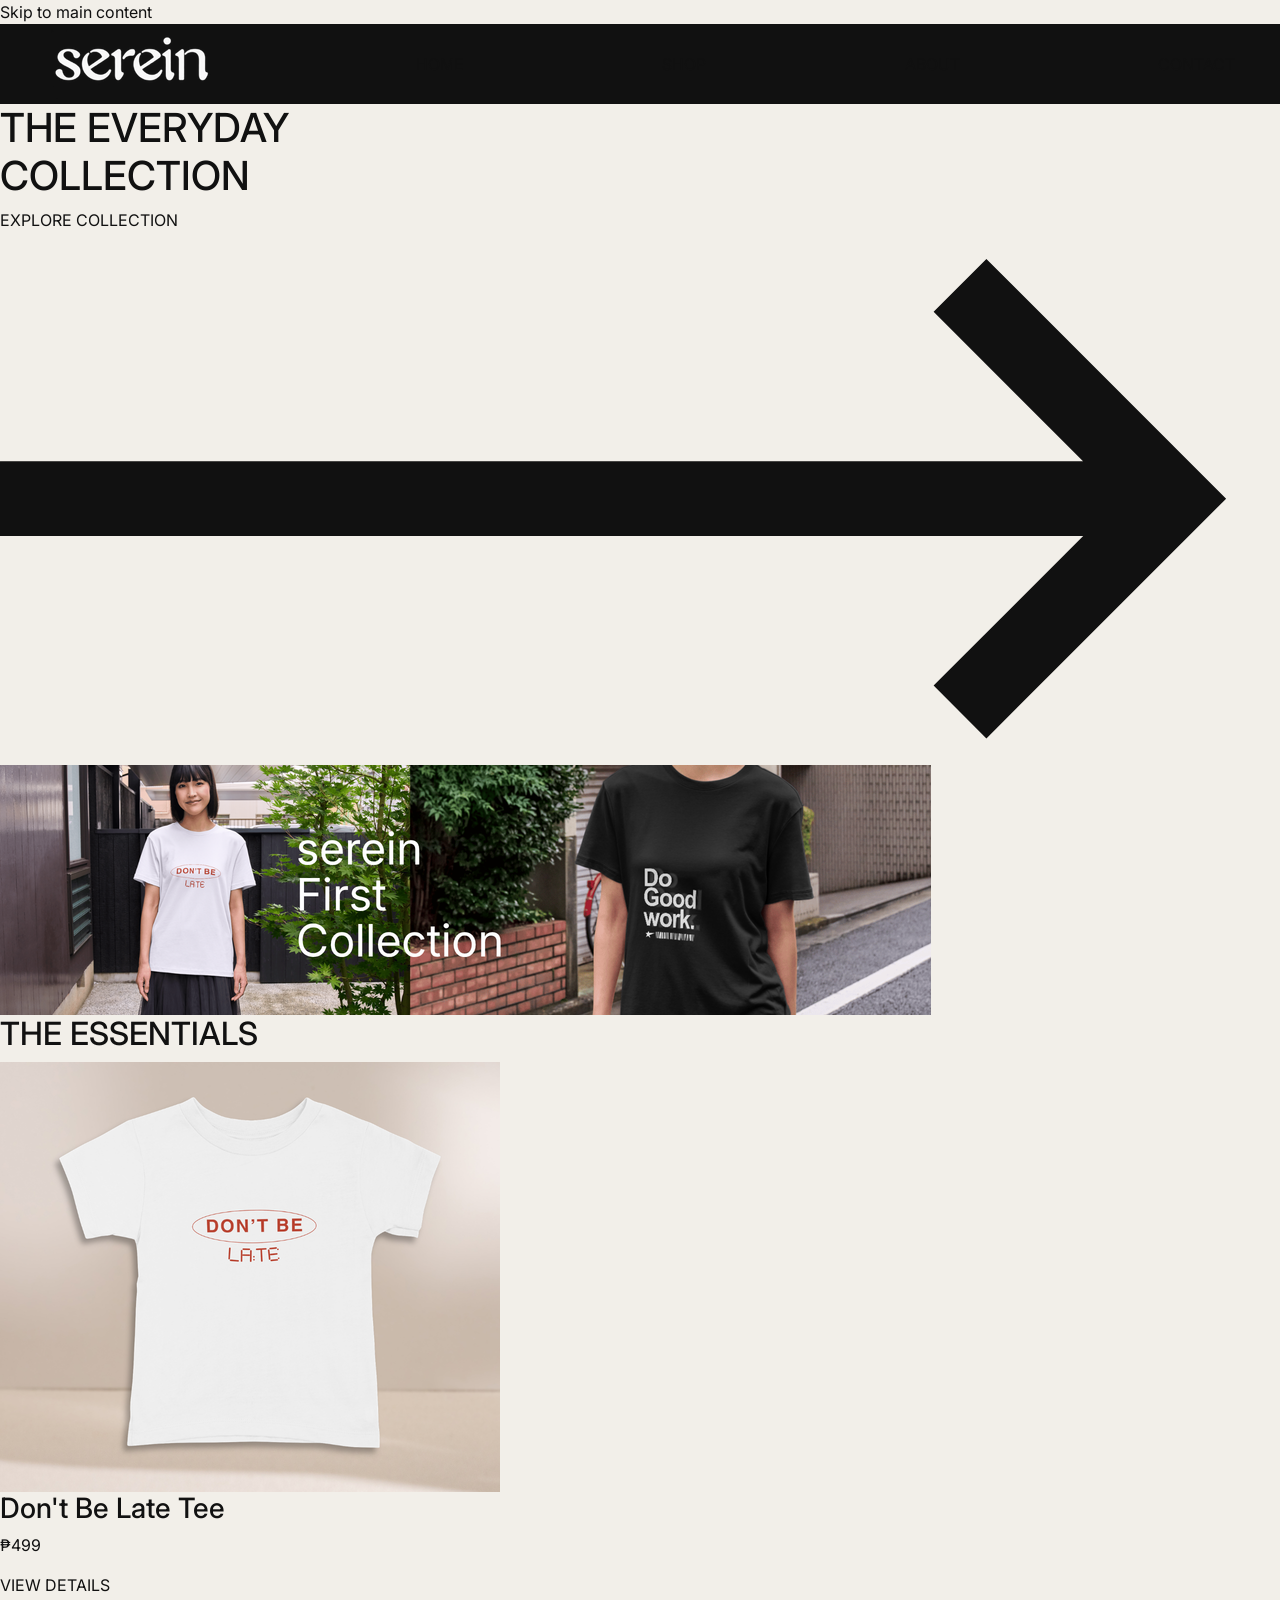
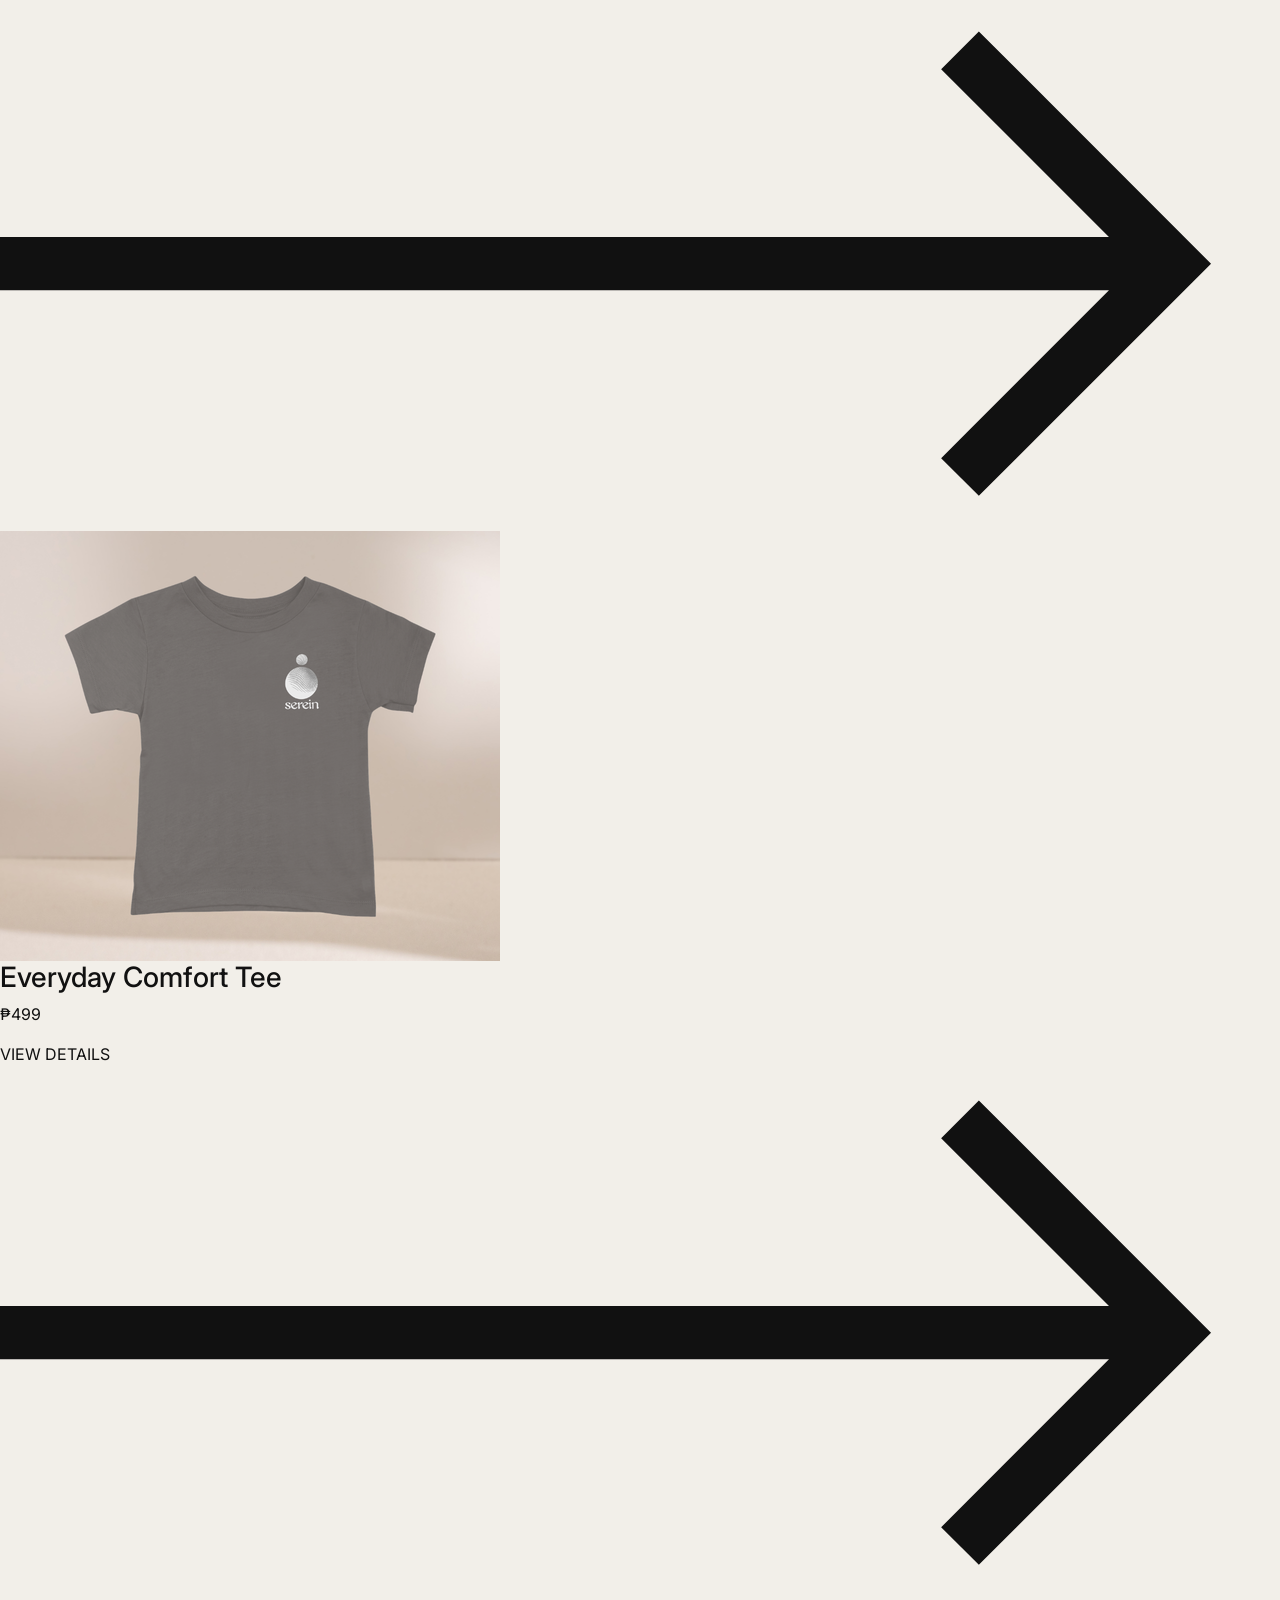
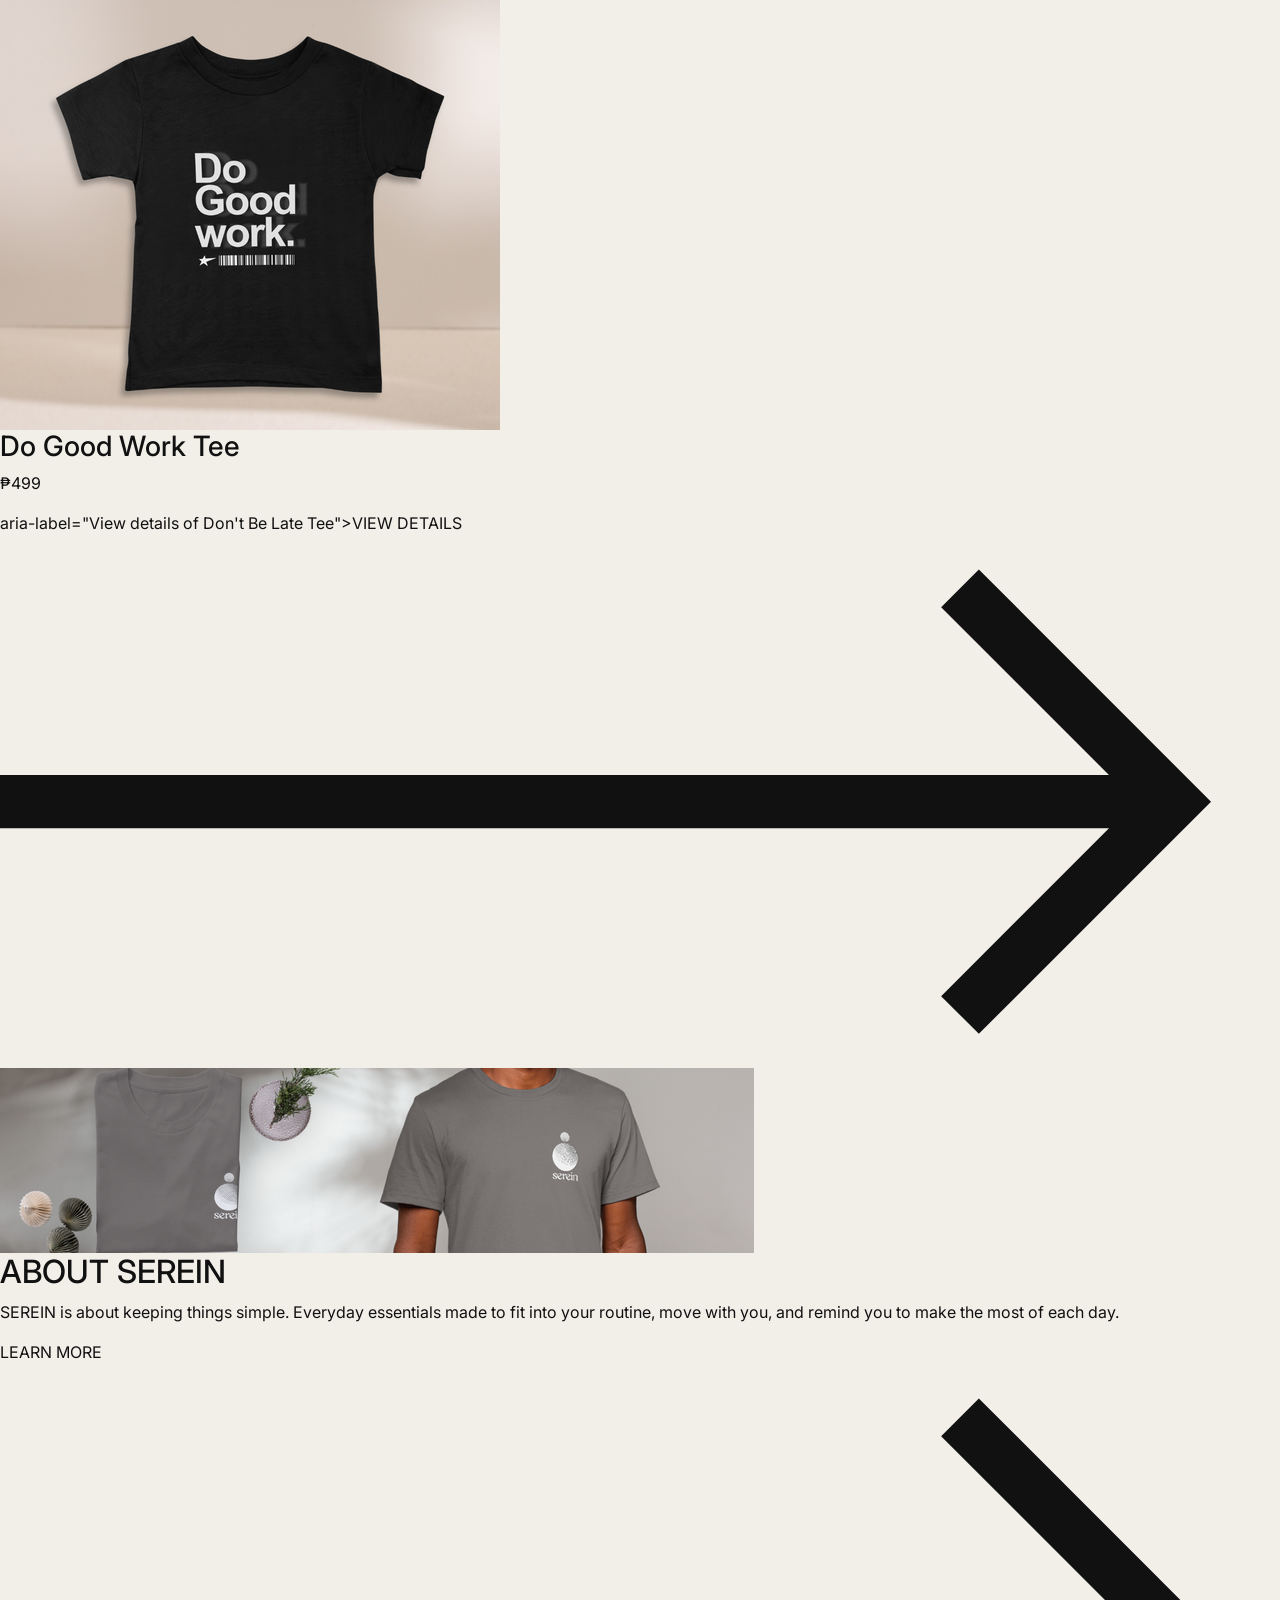
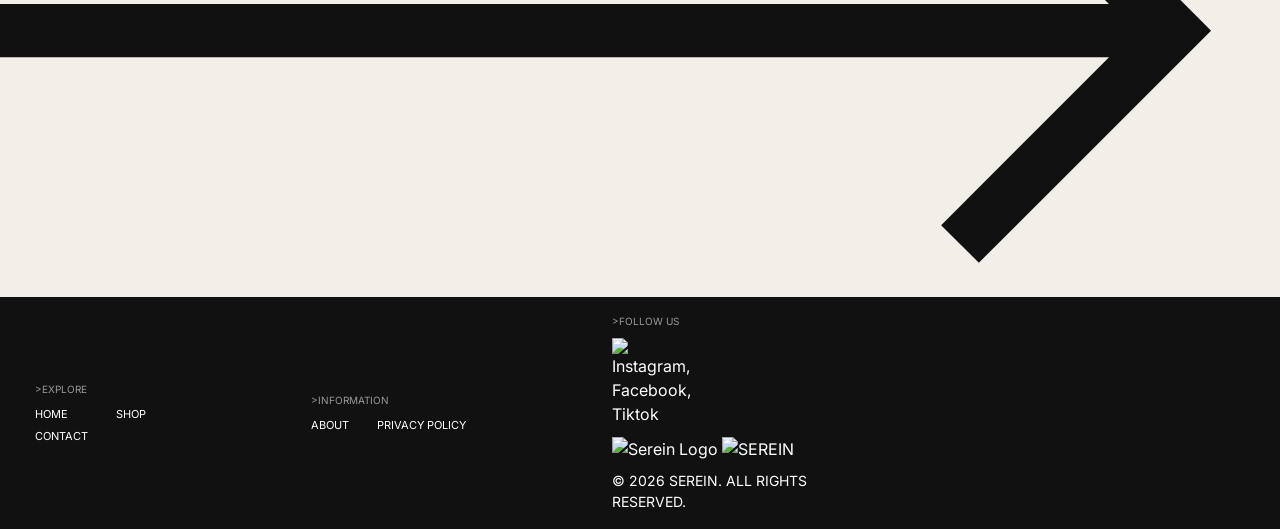
==== index.html @ ad4d2fce "Update image paths and restructure footer layout" ====
<!DOCTYPE html>
<html lang="en">
<head>
    <meta charset="UTF-8">
    <meta name="viewport" content="width=device-width, initial-scale=1.0">
    <title>SEREIN | The Everyday Collection</title>
    <link href="https://cdn.jsdelivr.net/npm/bootstrap@5.3.3/dist/css/bootstrap.min.css" rel="stylesheet">
    <link rel="stylesheet" href="css/style.css">
</head>
<body class="page-white">
    <a class="skip-link" href="main-content">Skip to main content</a>
    <div class="site-container">
        <header class="site-header">
            <a href="index.html" class="brand" aria-label="SEREIN home"
                <img src="images-new/serein-icon.png" alt="Serein Icon" class="brand-icon">
                <img src="images-new/serein-wordmark-transparent.png" alt="SEREIN" class="brand-wordmark>
            </a>
            <nav aria-label="Main navigation">
                <a href="index.html" aria-current="page">HOME</a>
                <a href="shop.html">SHOP</a>
                <a href="index.html#about">ABOUT</a>
                <a href="contact.html">CONTACT</a>
            </nav>
        </header>
        
        <main id="main-content" tabindex="-1">
            <section class="hero">
                <div class="here-text">
                    <h1>THE EVERYDAY<br>COLLECTION</h1>
                    <a class="dark-button" href="shop.html">EXPLORE COLLECTION <svg viewBox="0 0 24 10" fill="none" stroke="currentColor" stroke-width="1.4" aria-hidden="true"><path d="M0 5h22M18 1l4 4-4 4"/></svg></a>
                </div>
                <img class="hero-image" src="images-new/cover-image.png" alt="SEREIN Collection">
            </section>
            
            <section class="shop-section" id="shop">
                <h2 class="section title">THE ESSENTIALS</h2>
                <div class="product-grid"
                <article class="product-card">
                    <a class="produc-card-image" href="dont-be-late.html tabindex="-1" aria-hidden="true">
                        <img src="images-new/dont-be-late-big-thumbnail.png" alt="White Dont Be Late Tee">
                    </a>
                    <div class="product-card-body">
                        <h3 class="product-crd-name">Don't Be Late Tee</h3>
                        <p class="product-card-price">₱499</p>
                        <a class="dark-button" href="dont-be-late.html" aria-label="View details of Don't Be Late Tee">VIEW DETAILS <svg viewBox="0 0 24 10" fill="none" stroke="currentColor" stroke-width"1.4" aria-hidden="true"><path d="M0 5h22M18 1l4 4-4 4"/></svg></a>
                    </div>
                </article>
                <article class="product-card">
                    <a class="product-card-image" href="everyday-comfort.html" tabindex="-1" aria-hidden="true">
                        <img src="images-new/everyday-comfort-big-thumbnail.png" alt="Gray Everdy Comfort Tee">
                    </a>
                    <div class="product-card-body">
                        <h3 class="product-card-name">Everyday Comfort Tee</h3>
                        <p class="product-card-price">₱499</p>
                        <a class="dark-button" href="everyday-comfort.html" aria-label="View details of Don't Be Late Tee">VIEW DETAILS <svg viewBox="0 0 24 10" fill="none" stroke="currentColor" stroke-width"1.4" aria-hidden="true"><path d="M0 5h22M18 1l4 4-4 4"/></svg></a>
                    </div>
                </article>
                <article class="product-card">
                    <a class="product-card-image" href="do-good-work.html tabindex="-1" aria-hidden="true">
                        <img src="images-new/do-good-work-big-thumbnail.png" alt="Black Do Good Work Tee">
                    </a>
                    <div class="product-card-body">
                        <h3 class="product-card-name">Do Good Work Tee</h3>
                        <p class="product-card-price">₱499</p>
                        <a class="dark-button" href="do-good-work.html"> aria-label="View details of Don't Be Late Tee">VIEW DETAILS <svg viewBox="0 0 24 10" fill="none" stroke="currentColor" stroke-width"1.4" aria-hidden="true"><path d="M0 5h22M18 1l4 4-4 4"/></svg></a>
                    </div>
                </article>
            </section>
            
            <section class="about-section" id="about">
                <img src="images-new/about-serein-cover.png" alt="SEREIN Tee">
                <div class=about-text>
                    <h2>ABOUT SEREIN</h2>
                    <p>SEREIN is about keeping things simple. Everyday essentials made to fit into your routine, move with you, and remind you to make the most of each day.</p>
                    <a class="dark-button" href="contact.html" aria-label="Learn more about SEREIN and contact us">LEARN MORE <svg viewBox="0 0 24 10" fill="none" stroke="currentColor" stroke-width"1.4" aria-hidden="true"><path d="M0 5h22M18 1l4 4-4 4"/></svg></a>
                </div>
            </section>
        </main>
        
        <footer class="site-footer">
            <div class="footer-column">
                <span class="footer-heading">>EXPLORE</span>
                <div class="footer-links">
                    <a href="index.html">HOME</a>
                    <a href="shop.html">SHOP</a>
                    <a href="contact.html">CONTACT</a>
                </div>
            </div>
            <div class="footer-column">
                <span class="footer-heading">>INFORMATION</span>
                <div class="footer-links">
                    <a href="index.html#about">ABOUT</a>
                    <a href="privacy.html">PRIVACY POLICY</a>
                </div>
            </div>
            <div class="footer-column">
                <span class="footer-heading">>FOLLOW US</span>
                <div class="social-icons">
                    <img src="images/media.png" alt="Instagram, Facebook, Tiktok">
            </div>
            <div class="footer-logo">
                <img src="images/serein logo.png" alt="Serein Logo">
                <img src="images/serein.png" alt="SEREIN">
            </div>
            <small>© 2026 SEREIN. ALL RIGHTS RESERVED.</small>
        </footer>
    </div>
</body>
</html>
---- css/style.css ----
@import url('https://fonts.googleapis.com/css2?family=Inter:wght@400;500;600;700&family=Manrope:wght@400;500;600;700;800&display=swap');

* {
    margin: 0;
    padding: 0;
    box-sizing: border-box;
}

body {
    width: 100%;
    font-family: 'Inter', sans-serif;
    color: #111;
    background: #F2EFE9;
}

a {
    color: inherit;
    text-decoration: none;
}

.site-container {
    width: 100%;
    max-width: none;
    margin: 0;
}

/* HEADER */

.site-header {
    width: 100%;
    height: 80px;
    padding: 0 45px;
    background: #111;
    display: flex;
    align-items: center;
    justify-content: space-between;
}

.brand {
    display: flex;
    align-items: center;
    gap: 13px;
}

.brand-icon {
    width: 43px;
    height: 43px;
    object-fit: contain;
}

.brand-wordmark {
    width: 145px;
    height: auto;
    object-fit: contain;
}

.site-header nav {
    display: flex;
    align-items: center;
    gap: 30px;
}

.site-header nav a {
    color: #FFF;
    font-size: 14px;
    font-weight: 600;
}

/* CONTACT PAGE MAIN SECTION */

.contact-main {
    position: relative;
    overflow: hidden;
    background-image: url('../images-new/background-logo.png');
    background-repeat: no-repeat;
    background-position: -120px center;
    background-size: 650px auto;
}

.contact-wrapper {
    padding-left: 45px;
    padding-right: 45px;
    position: relative;
    z-index: 2;
}

@media (max-width: 768px) {
    .contact-main {
        background-size: 380px auto;
        background-position: -80px 40px;
    }
    .contact-wrapper {
        padding-left: 20px;
        padding-right: 20px;
    }
}

.left-column p {
    font-size: 1.05rem;
    line-height: 1.6;
    max-width: 380px;
}

.contact-title {
    font-size: clamp(2.5rem, 4vw, 3.5rem);
    letter-spacing: -0.02em;
    color: #111111;
}

.office-info h2 {
    letter-spacing: 0.03em;
    color: #111111;
}

.office-info p {
    font-size: 0.95rem;
    line-height: 1.5;
    color: #222222;
}

.office-email {
    color: #111111;
    text-decoration: underline;
    text-underline-offset: 3px;
}

.office-email:hover {
    color: #555555;
}

.form-group label {
    font-size: 0.9rem;
    font-weight: 500;
    margin-bottom: 0.35rem;
    color: #111111;
}

.form-group label span {
    color: #d93025;
    margin-left: 2px;
}

.serein-input {
    background-color: #ffffff;
    border: 1px solid #d4d4d4;
    border-radius: 6px;
    padding: 0.6rem 0.75rem;
    font-size: 0.95rem;
    transition: border-color 0.2s ease, box-shadow 0.2s ease;
}

.serein-input:focus {
    background-color: #ffffff;
    border-color: #111111;
    box-shadow: 0 0 0 0.15rem rgba(17, 17, 17, 0.15);
}

.btn-serein-submit {
    background-color: #111111;
    color: #ffffff;
    border: 1px solid #111111;
    border-radius: 0; /* Sharp corners matching wireframe */
    padding: 0.65rem 1.75rem;
    font-size: 0.85rem;
    font-weight: 500;
    letter-spacing: 0.06em;
    text-transform: uppercase;
    transition: background-color 0.2s ease, color 0.2s ease;
}

.btn-serein-submit:hover {
    background-color: #333333;
    border-color: #333333;
    color: #ffffff;
}

/* PRIVACY POLICY CONTENT */

.privacy-page {
    position: relative;
    isolation: isolate;
    overflow: hidden;
    width: 100%;
    min-height: 790px;
    padding: 28px 4.5% 30px;
    background: #F2F0EC;
}

.privacy-page::before {
    content: "";
    position: absolute;
    top: 0;
    left: 50%;
    transform: translateX(-50%);
    width: min(80vw, 900px);
    height: 100%;
    background-image: url("../images-new/serein%20watermark.png");
    background-repeat: no-repeat;
    background-position: center top;
    background-size: 100% auto;
    pointer-events: none;
    z-index: 0;
}

.privacy-content {
    position: relative;
    z-index: 1;
    width: 100%;
}

.privacy-content h1 {
    font-family: 'Manrope', sans-serif;
    font-size: 30px;
    font-weight: 700;
    margin-bottom: 5px;
}

.privacy-date {
    font-size: 12px;
    margin-bottom: 17px;
}

.intro-section p {
    font-size: 13px;
    line-height: 1.35;
    margin-bottom: 13px;
}

.privacy-section {
    margin-top: 33px;
}

.privacy-section h2 {
    font-family: 'Manrope', sans-serif;
    font-size: 29px;
    font-weight: 700;
    margin-bottom: 8px;
}

.privacy-section p {
    font-size: 13px;
    line-height: 1.4;
}

.definitions-section {
    margin-top: 27px;
}

.definitions-section ul {
    padding-left: 19px;
    margin-top: 12px;
}

.definitions-section li {
    font-size: 13px;
    line-height: 1.4;
    padding-left: 0;
    margin-bottom: 12px;
}

/* PRODUCT DETAIL PAGES */

.product-detail-page {
    background: #FFFFFF;
}

.product-detail-page main {
    position: relative;
    isolation: isolate;
    background: #FFFFFF;
    overflow: hidden;
}

/* PRODUCT PAGE WATERMARK */

.product-detail-page main::before {
    content: "";
    position: absolute;
    top: 0;
    left: 50%;
    transform: translateX(-50%);
    width: min(80vw, 750px);
    height: 100%;
    background-image: url("../images-new/serein%20watermark.png");
    background-repeat: no-repeat;
    background-position: center 0;
    background-size: 100% auto;
    pointer-events: none;
    z-index: 0;
}

.product-detail-page main > * {
    position: relative;
    z-index: 1;
}

/* PRODUCT IMAGE - PRESERVE ORIGINAL PROPORTIONS */

.product-detail-page .main-image {
    width: 100%;
    height: auto;
    aspect-ratio: auto;
    background: #FFFFFF;
    overflow: hidden;
}

.product-detail-page .main-image img {
    display: block;
    width: 100%;
    height: auto;
    max-height: none;
    object-fit: contain;
}

/* FOOTER */

.site-footer {
    width: 100%;
    min-height: 120px;
    padding: 17px max(35px, calc((100% - 1440px) / 2));
    background: #111;
    color: #FFF;
    display: grid;
    grid-template-columns: 1fr 1.1fr 1fr 1.4fr;
    align-items: center;
    gap: 20px;
}

.footer-column {
    display: flex;
    flex-direction: column;
    gap: 9px;
}

.footer-heading {
    color: #999;
    font-size: 10px;
    font-weight: 400;
}

.footer-links {
    display: grid;
    grid-template-columns: repeat(2, max-content);
    column-gap: 28px;
    row-gap: 5px;
}

.footer-links a {
    color: #FFF;
    font-size: 11px;
}

.social-icons {
    display: flex;
    align-items: center;
}

.social-icons img {
    width: 85px;
    height: auto;
    object-fit: contain;
    display: block;
}

.footer-brand {
    display: flex;
    flex-direction: column;
    align-items: flex-end;
    gap: 7px;
}

.footer-brand-logo {
    display: flex;
    align-items: center;
    gap: 12px;
}

.footer-icon {
    width: 38px;
    height: 38px;
    object-fit: contain;
}

.footer-wordmark {
    width: 105px;
    height: auto;
    object-fit: contain;
}

.footer-brand p {
    font-size: 10px;
    font-weight: 600;
    text-align: right;
}

/* RESPONSIVE */

@media (max-width: 768px) {

    .site-header {
        height: auto;
        min-height: 75px;
        padding: 15px 20px;
        flex-wrap: wrap;
        gap: 15px;
    }

    .brand-wordmark {
        width: 115px;
    }

    .site-header nav {
        gap: 14px;
        flex-wrap: wrap;
    }

    .site-header nav a {
        font-size: 12px;
    }

    .privacy-page {
        min-height: auto;
        padding: 30px 22px 45px;
    }

    .privacy-page::before {
        width: 110vw;
        background-position: center top;
    }

    .privacy-content h1 {
        font-size: 27px;
    }

    .privacy-section h2 {
        font-size: 25px;
    }

    .product-detail-page main::before {
        width: 100%;
        background-size: 100% auto;
    }

    .product-detail-page .main-image img {
        width: 100%;
        height: auto;
        object-fit: contain;
    }

    .site-footer {
        grid-template-columns: repeat(2, 1fr);
        padding: 25px 20px;
        gap: 25px;
    }

    .footer-brand {
        align-items: flex-start;
    }

    .footer-brand p {
        text-align: left;
    }
}
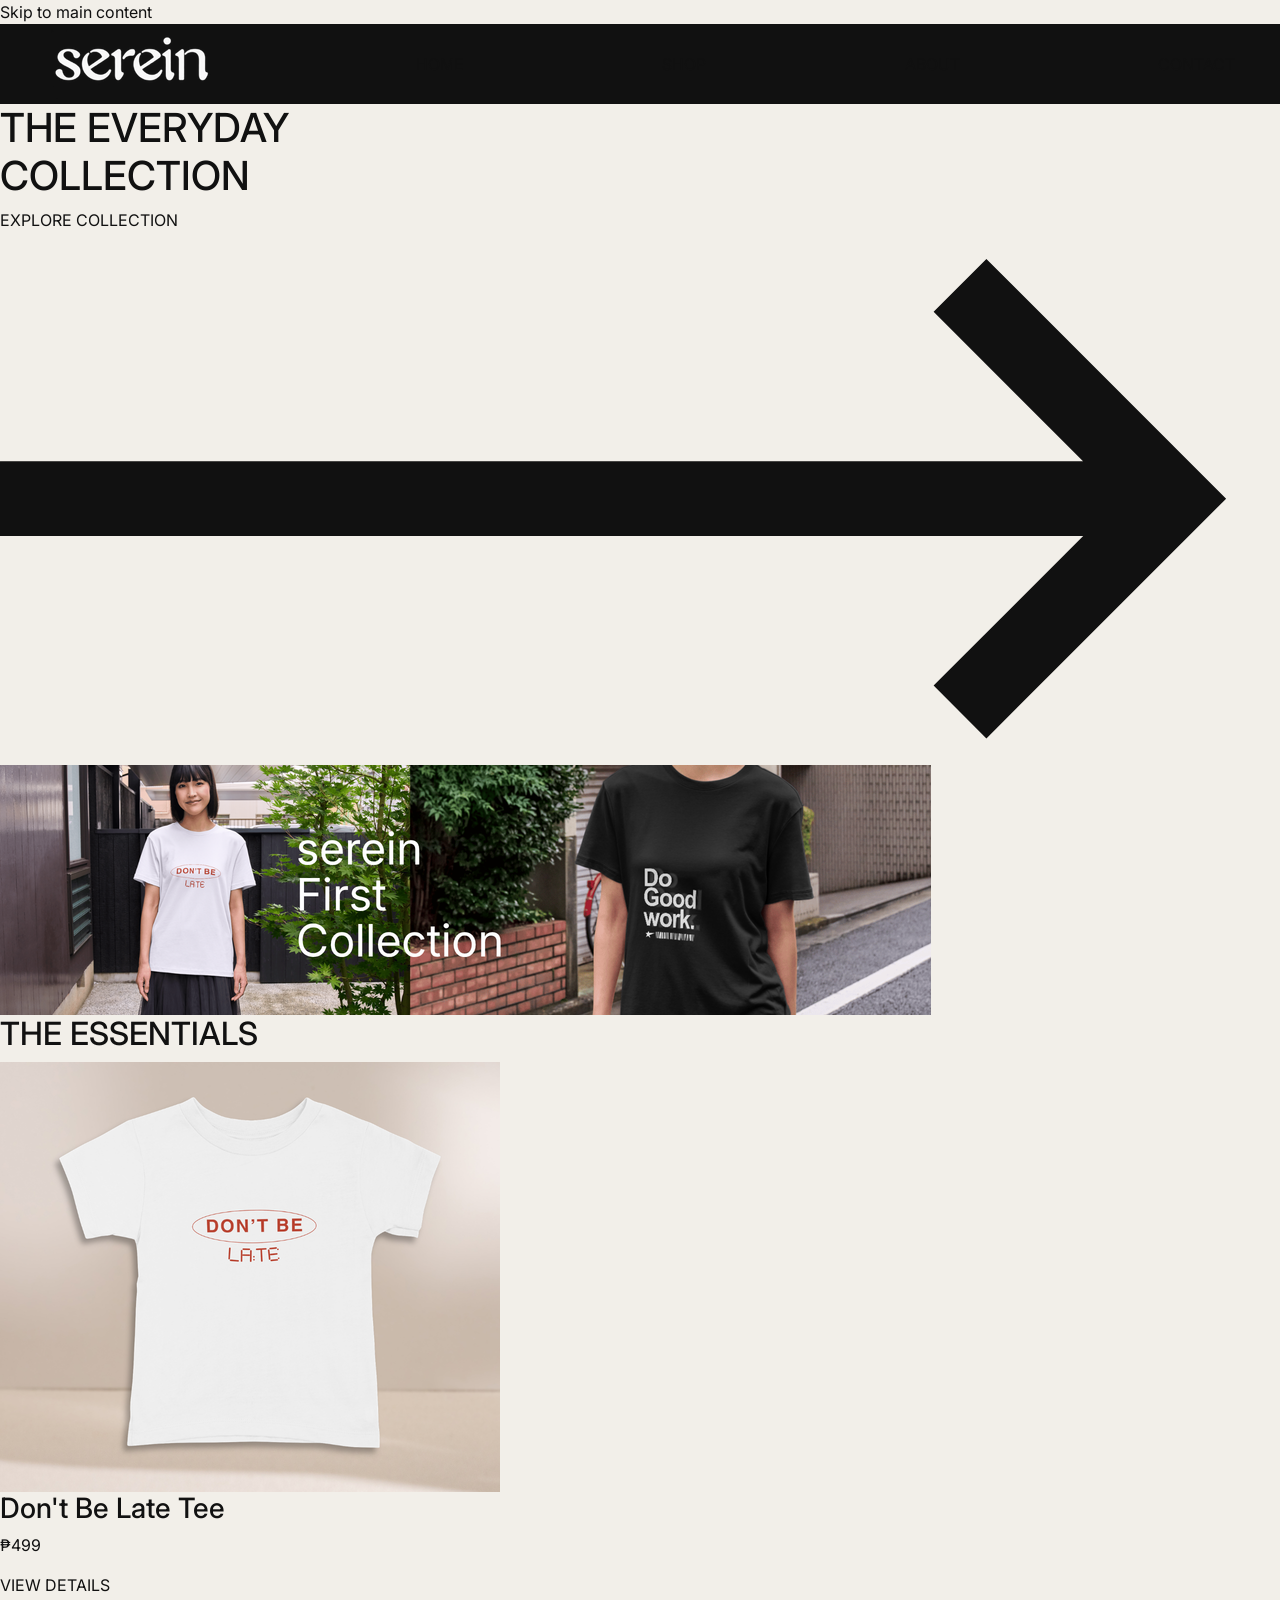
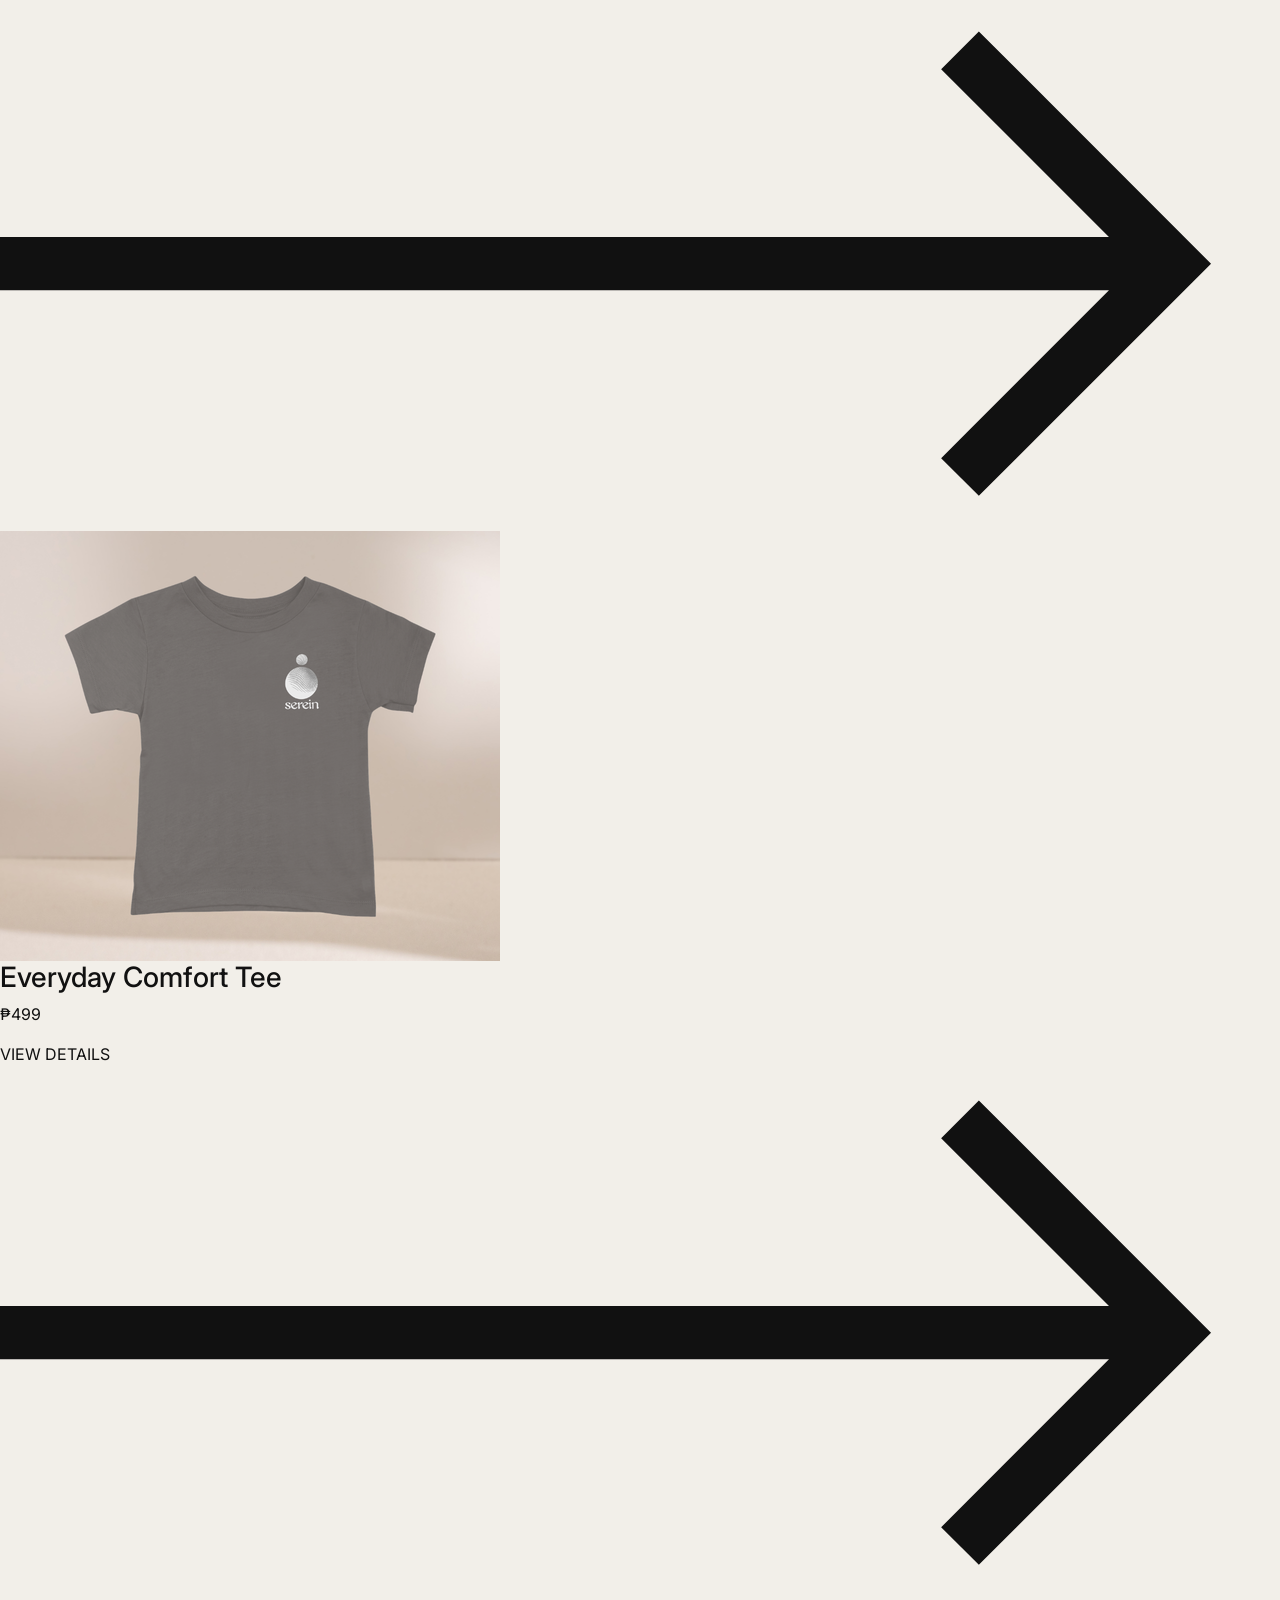
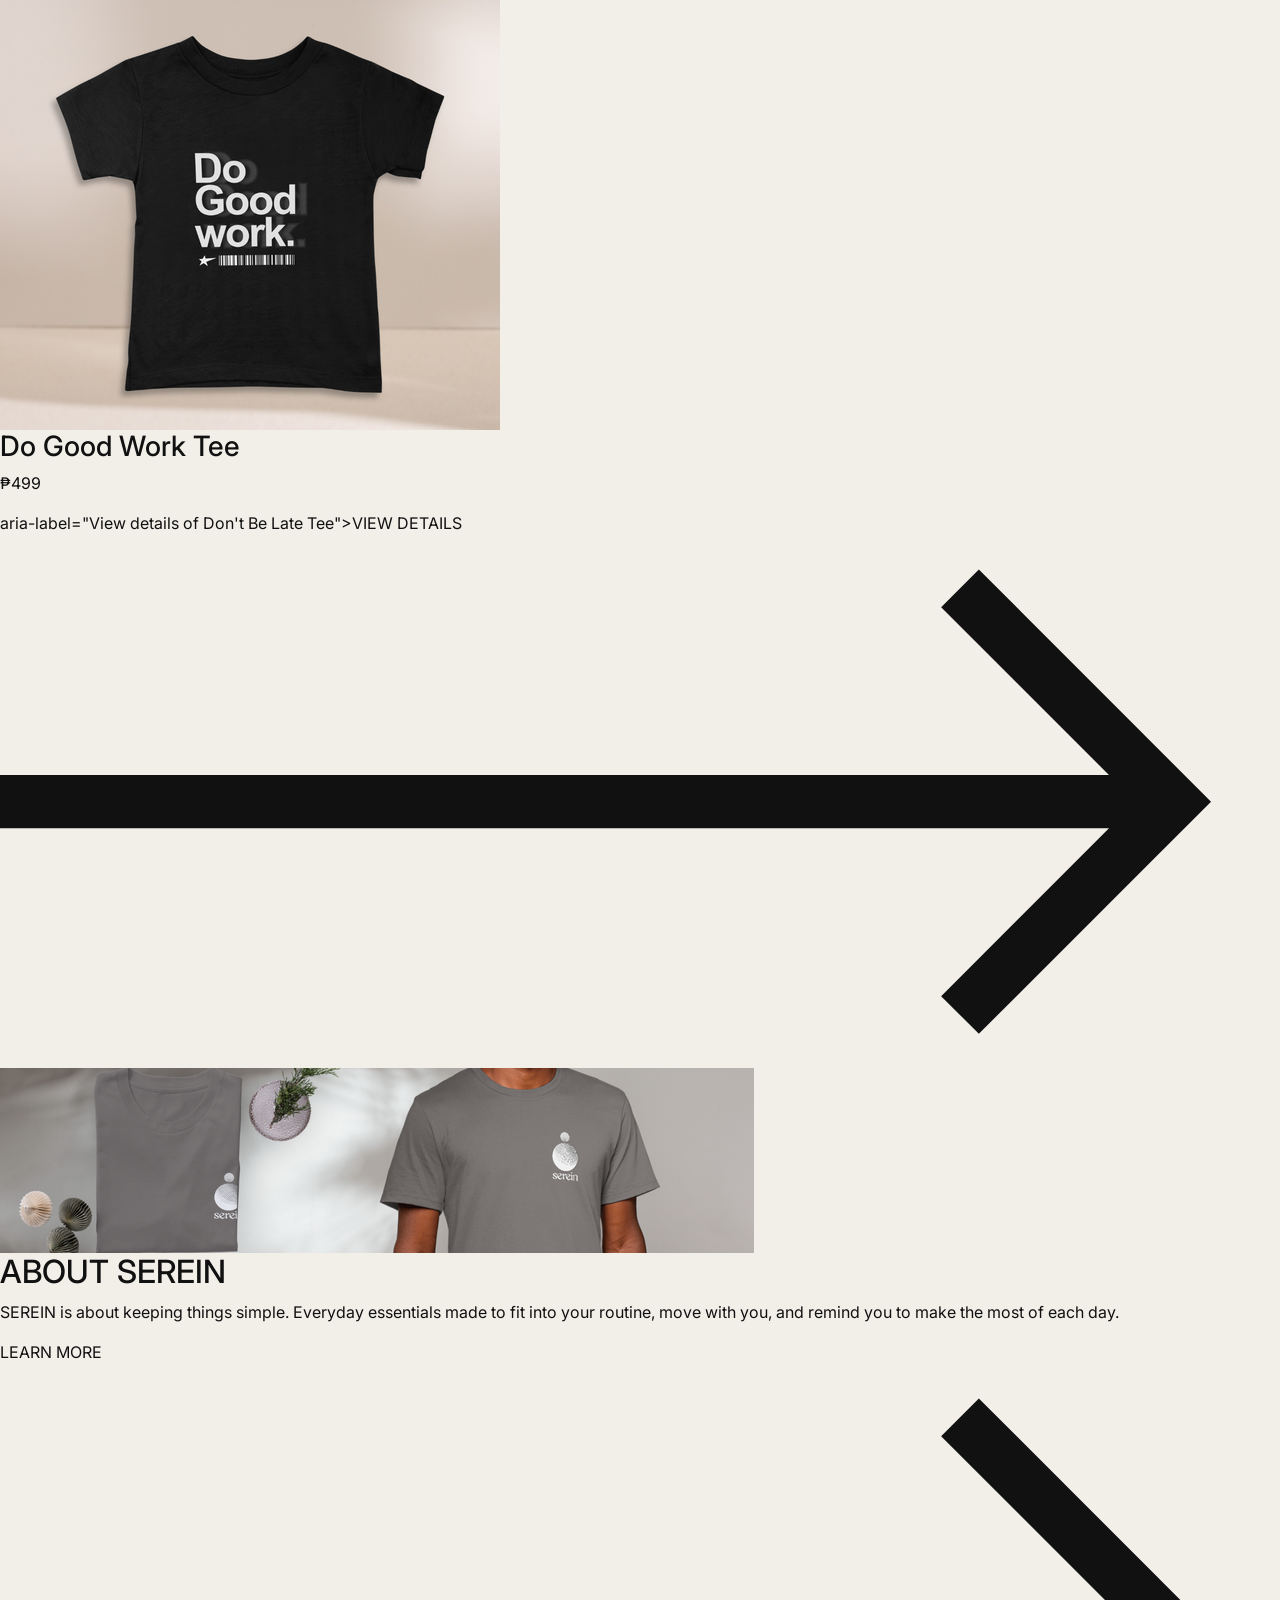
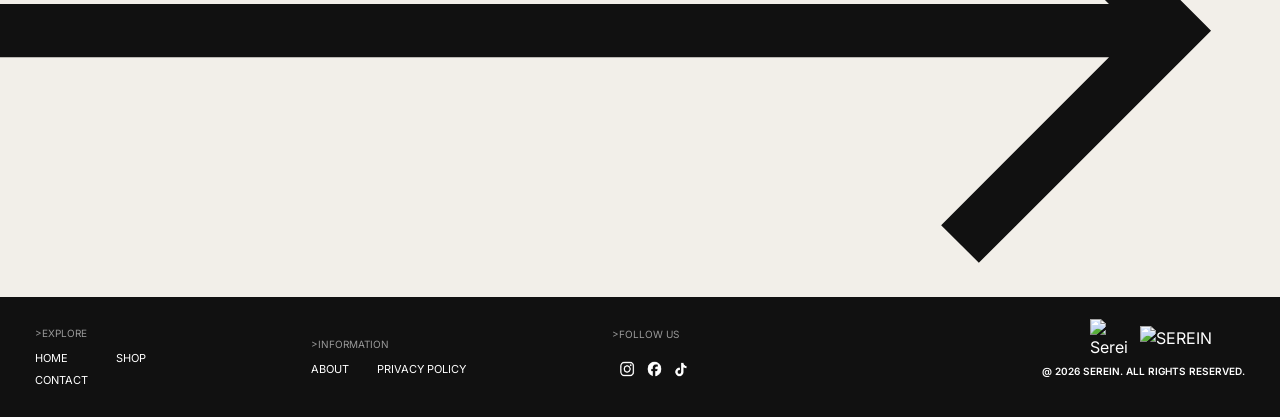
==== commit 4ed3a3ca: "Revamp footer with new branding and social icons Updated footer section with new logo and brand elem" ====
--- a/index.html
+++ b/index.html
@@ -96,13 +96,16 @@
             <div class="footer-column">
                 <span class="footer-heading">>FOLLOW US</span>
                 <div class="social-icons">
-                    <img src="images/media.png" alt="Instagram, Facebook, Tiktok">
+                    <img src="images-new/media.png" alt="Instagram, Facebook, Tiktok">
+                </div>
             </div>
-            <div class="footer-logo">
-                <img src="images/serein logo.png" alt="Serein Logo">
-                <img src="images/serein.png" alt="SEREIN">
+            <div class="footer-brand">
+                <div class="footer-brand-logo">
+                    <img src="images/serein logo.png" alt="Serein Logo" class="footer-icon">
+                    <img src="images/serein.png" alt="SEREIN" class="footer-wordmark">
+                </div>
+                <p>@ 2026 SEREIN. ALL RIGHTS RESERVED.</p>
             </div>
-            <small>© 2026 SEREIN. ALL RIGHTS RESERVED.</small>
         </footer>
     </div>
 </body>
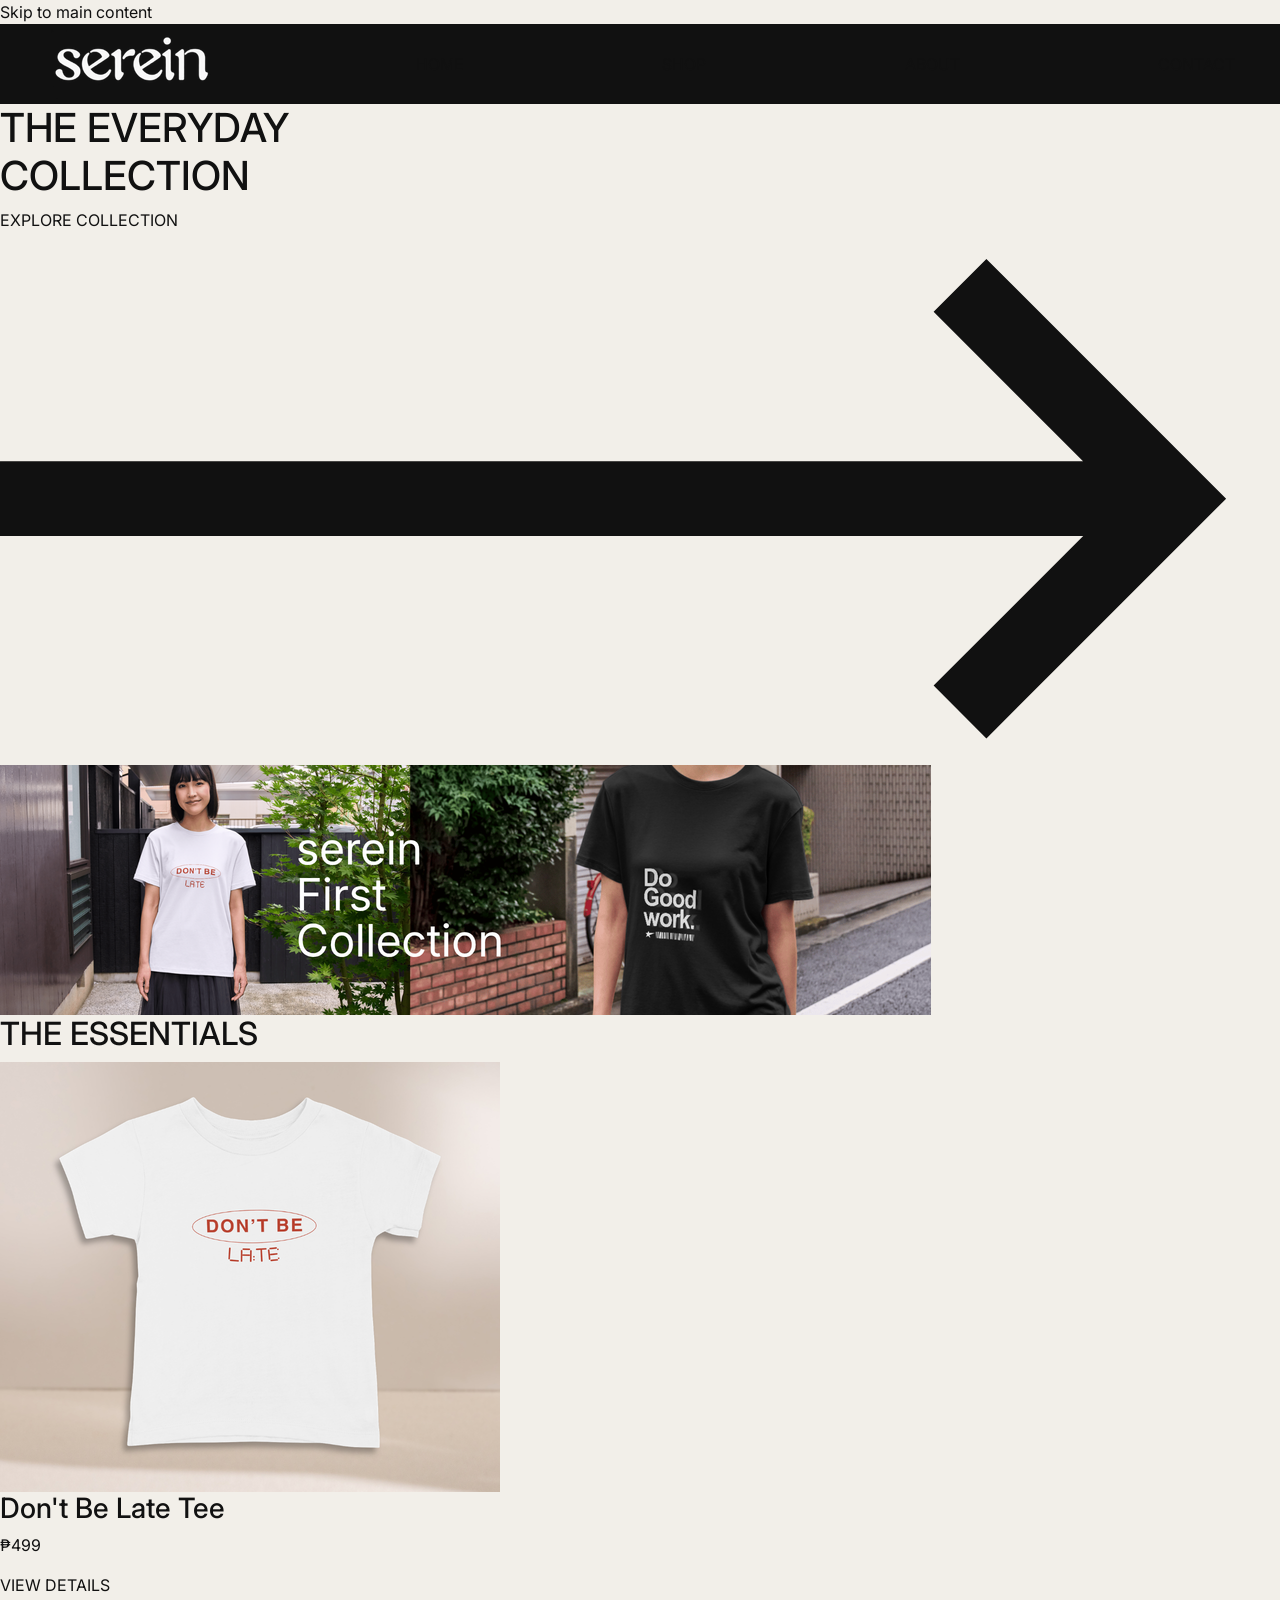
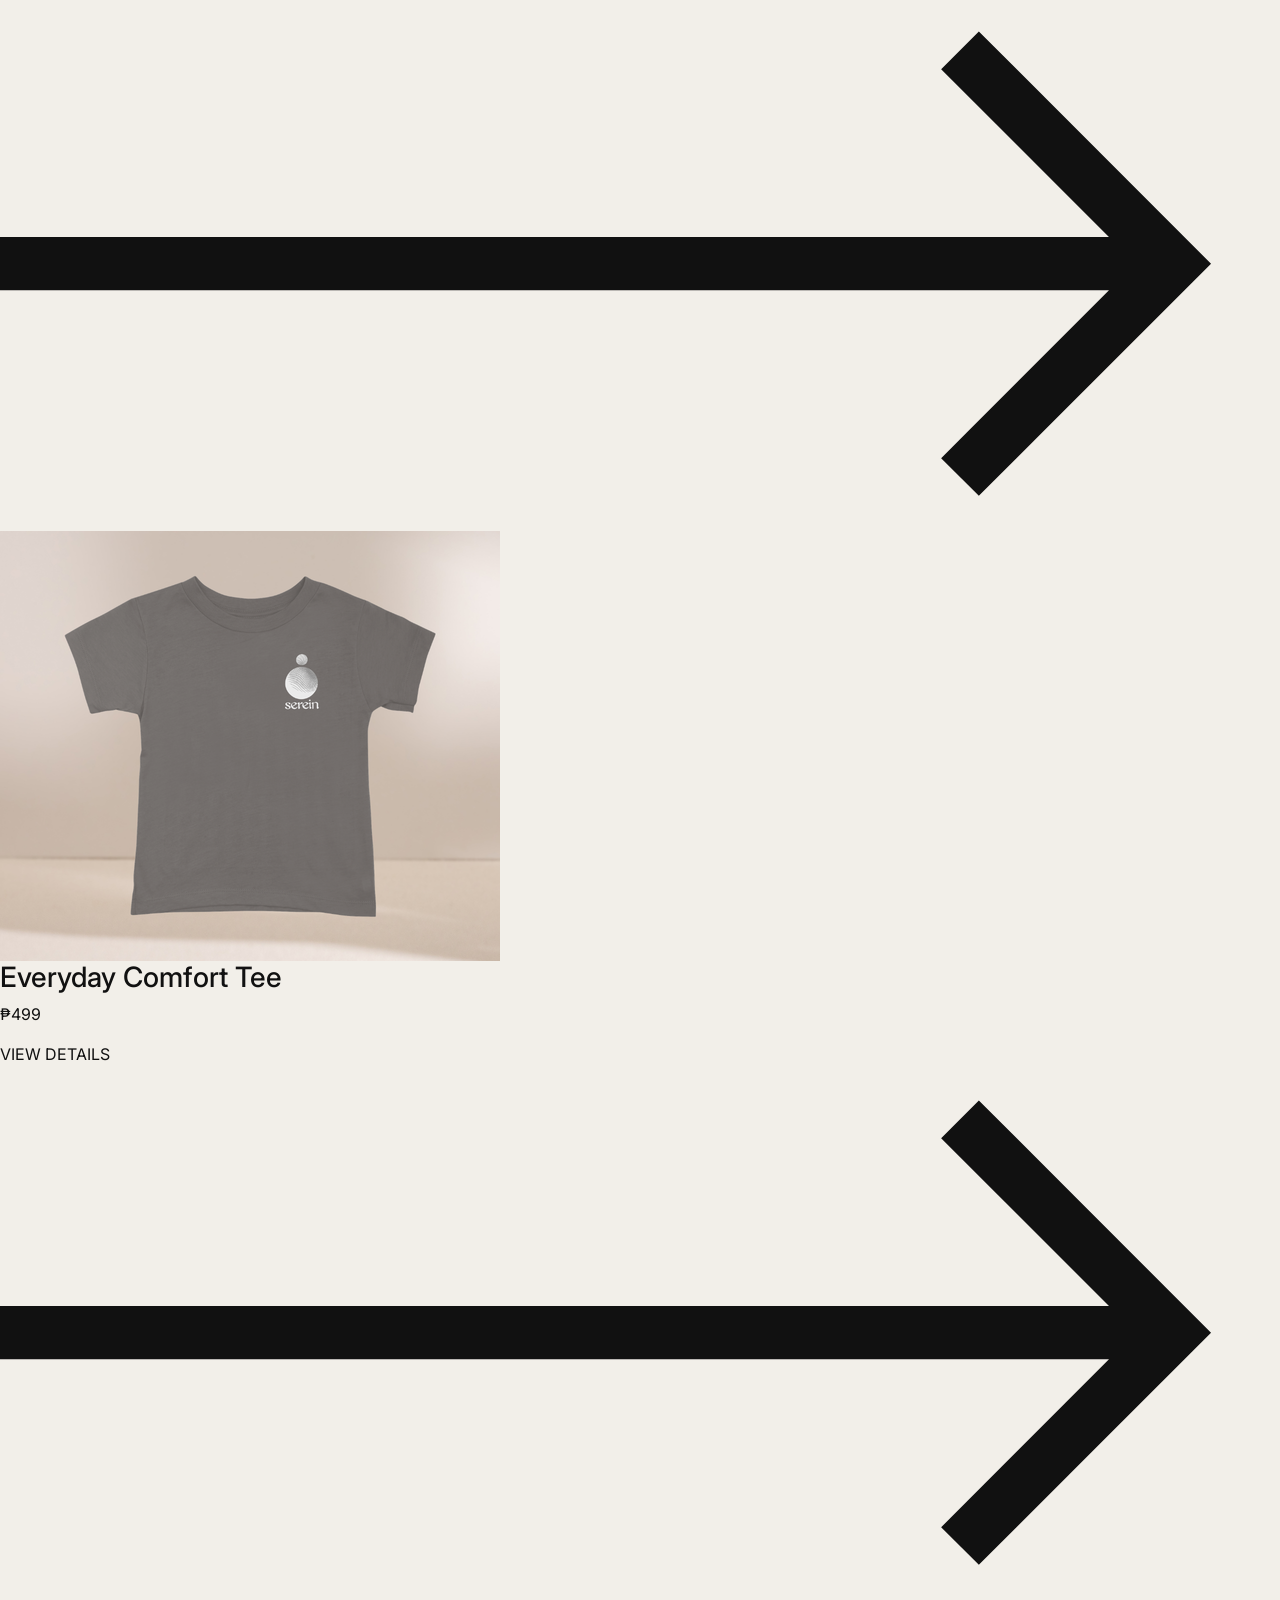
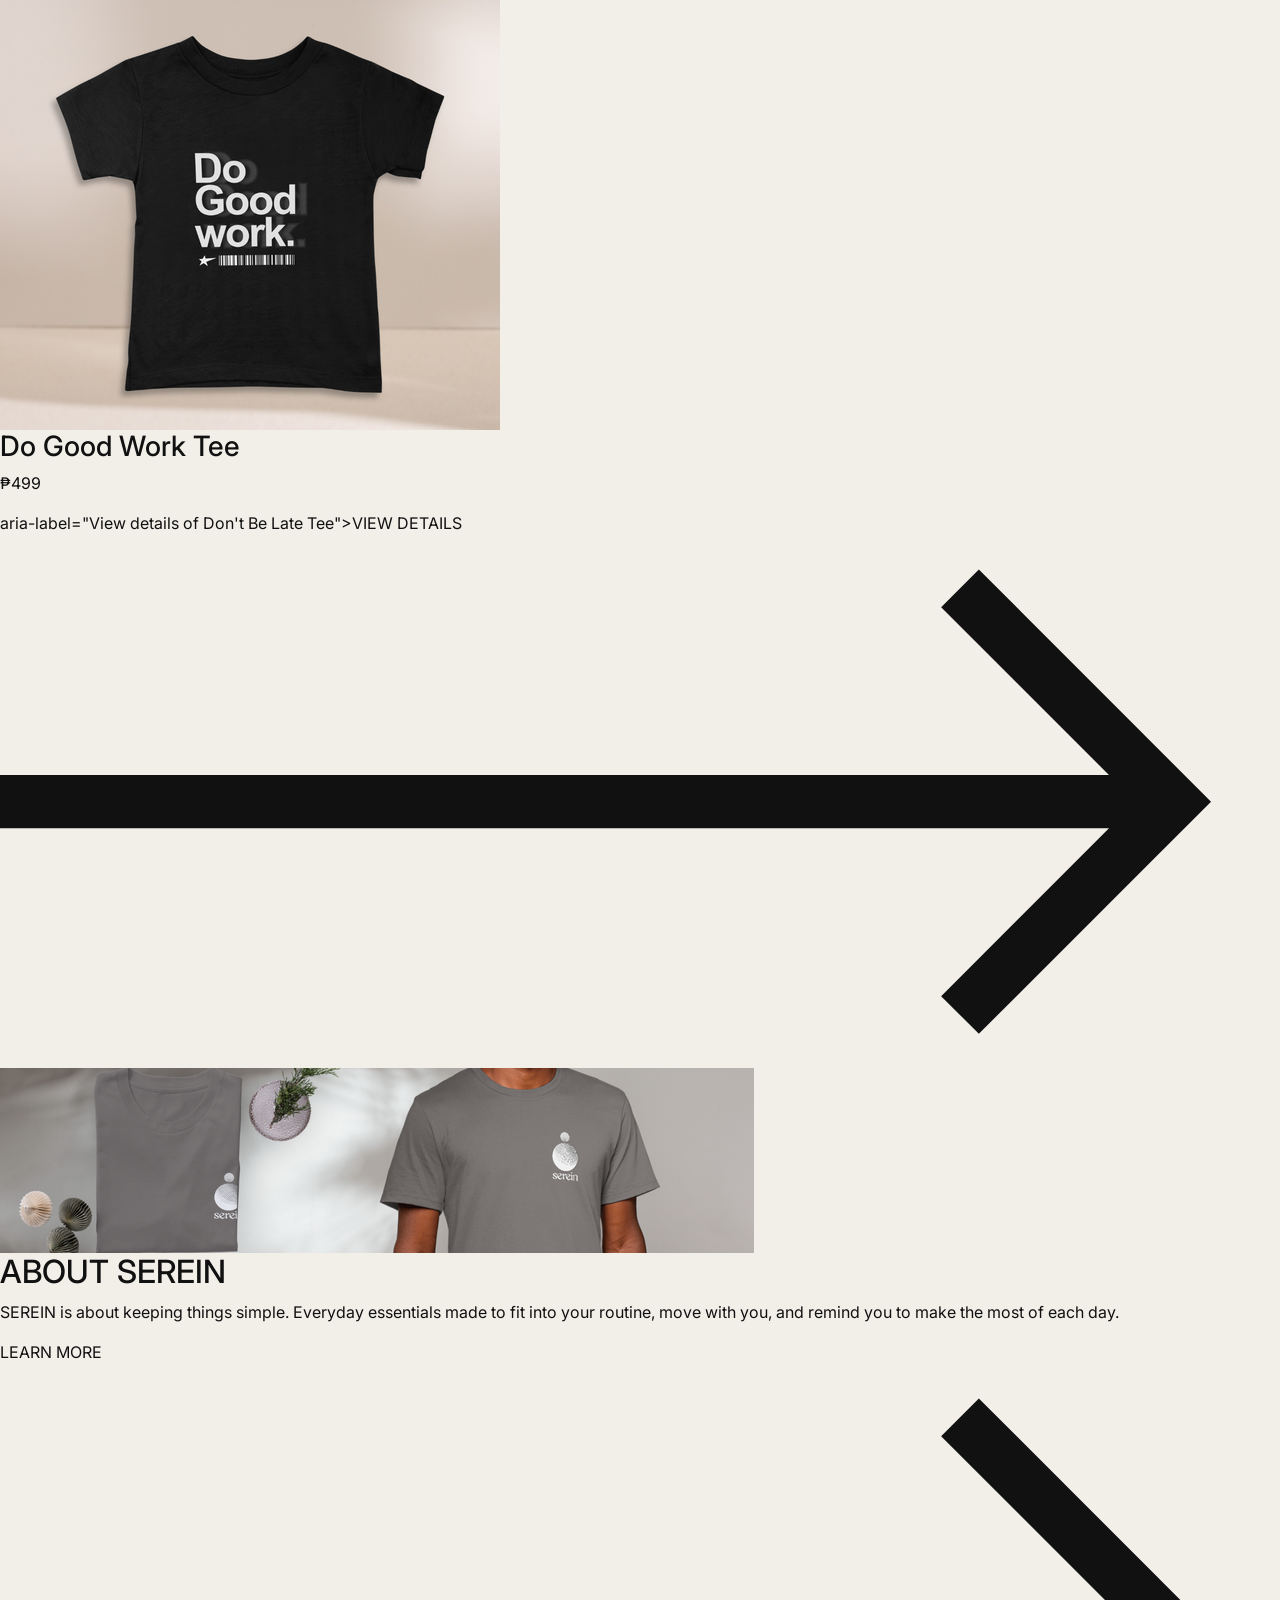
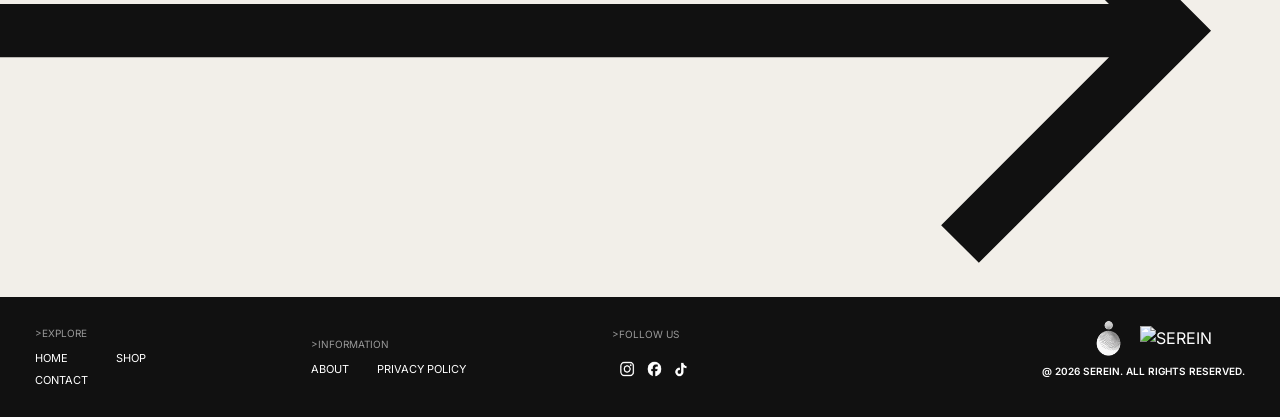
==== commit 4702e2b0: "Update footer logo image source" ====
--- a/index.html
+++ b/index.html
@@ -101,7 +101,7 @@
             </div>
             <div class="footer-brand">
                 <div class="footer-brand-logo">
-                    <img src="images/serein logo.png" alt="Serein Logo" class="footer-icon">
+                    <img src="images-new/serein-icon.png" alt="Serein Logo" class="footer-icon">
                     <img src="images/serein.png" alt="SEREIN" class="footer-wordmark">
                 </div>
                 <p>@ 2026 SEREIN. ALL RIGHTS RESERVED.</p>
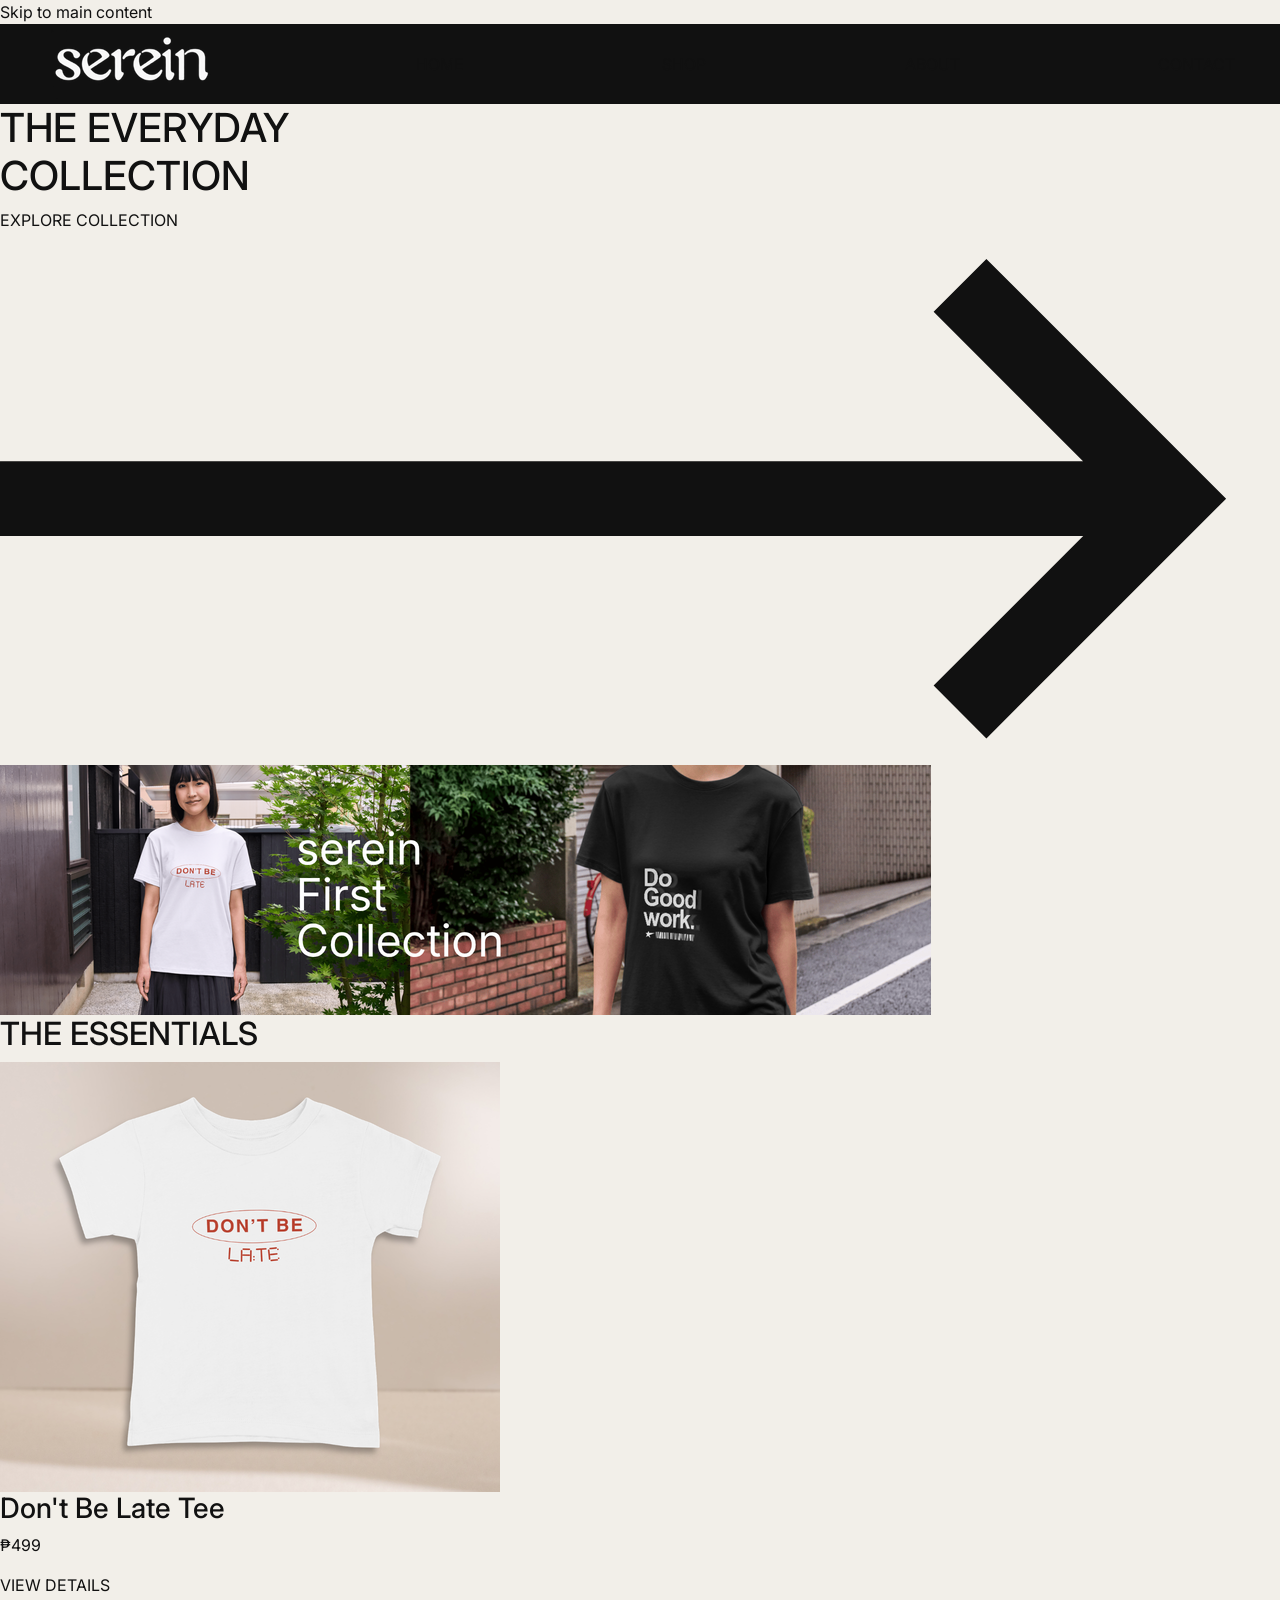
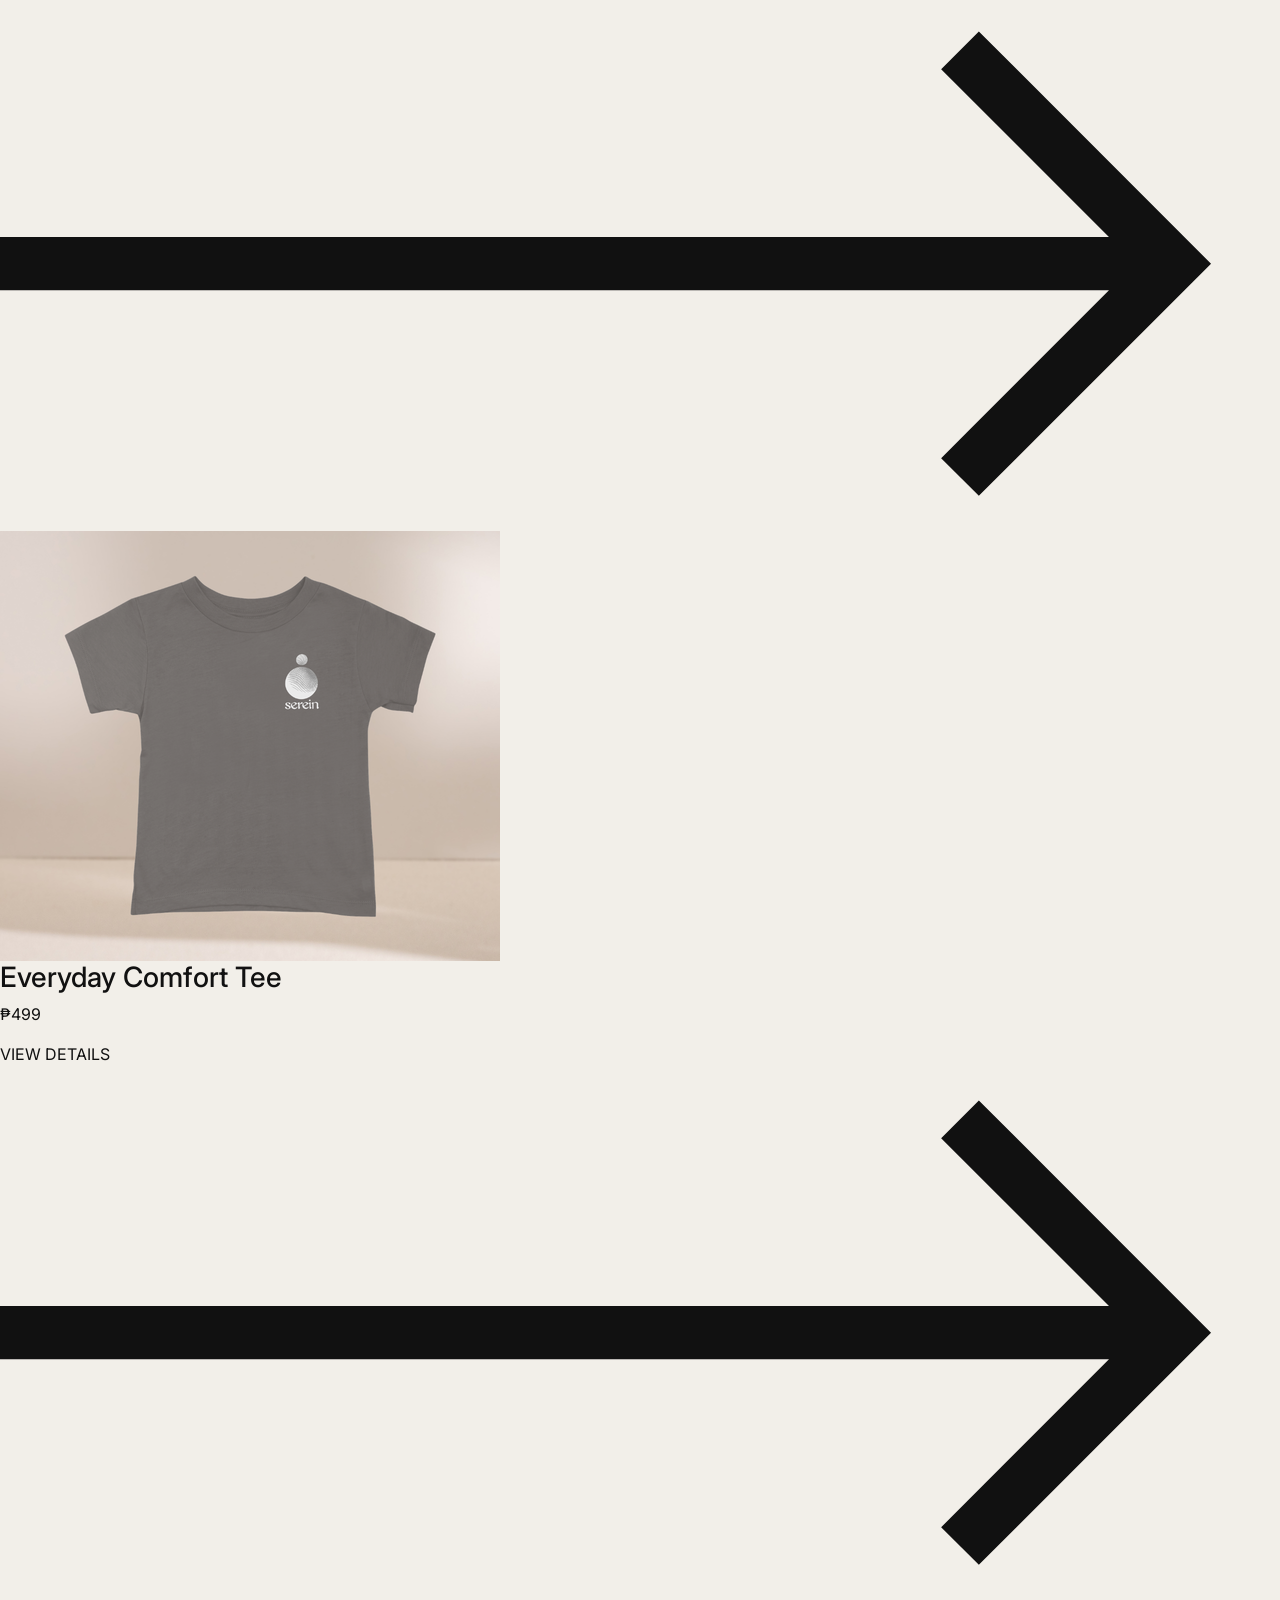
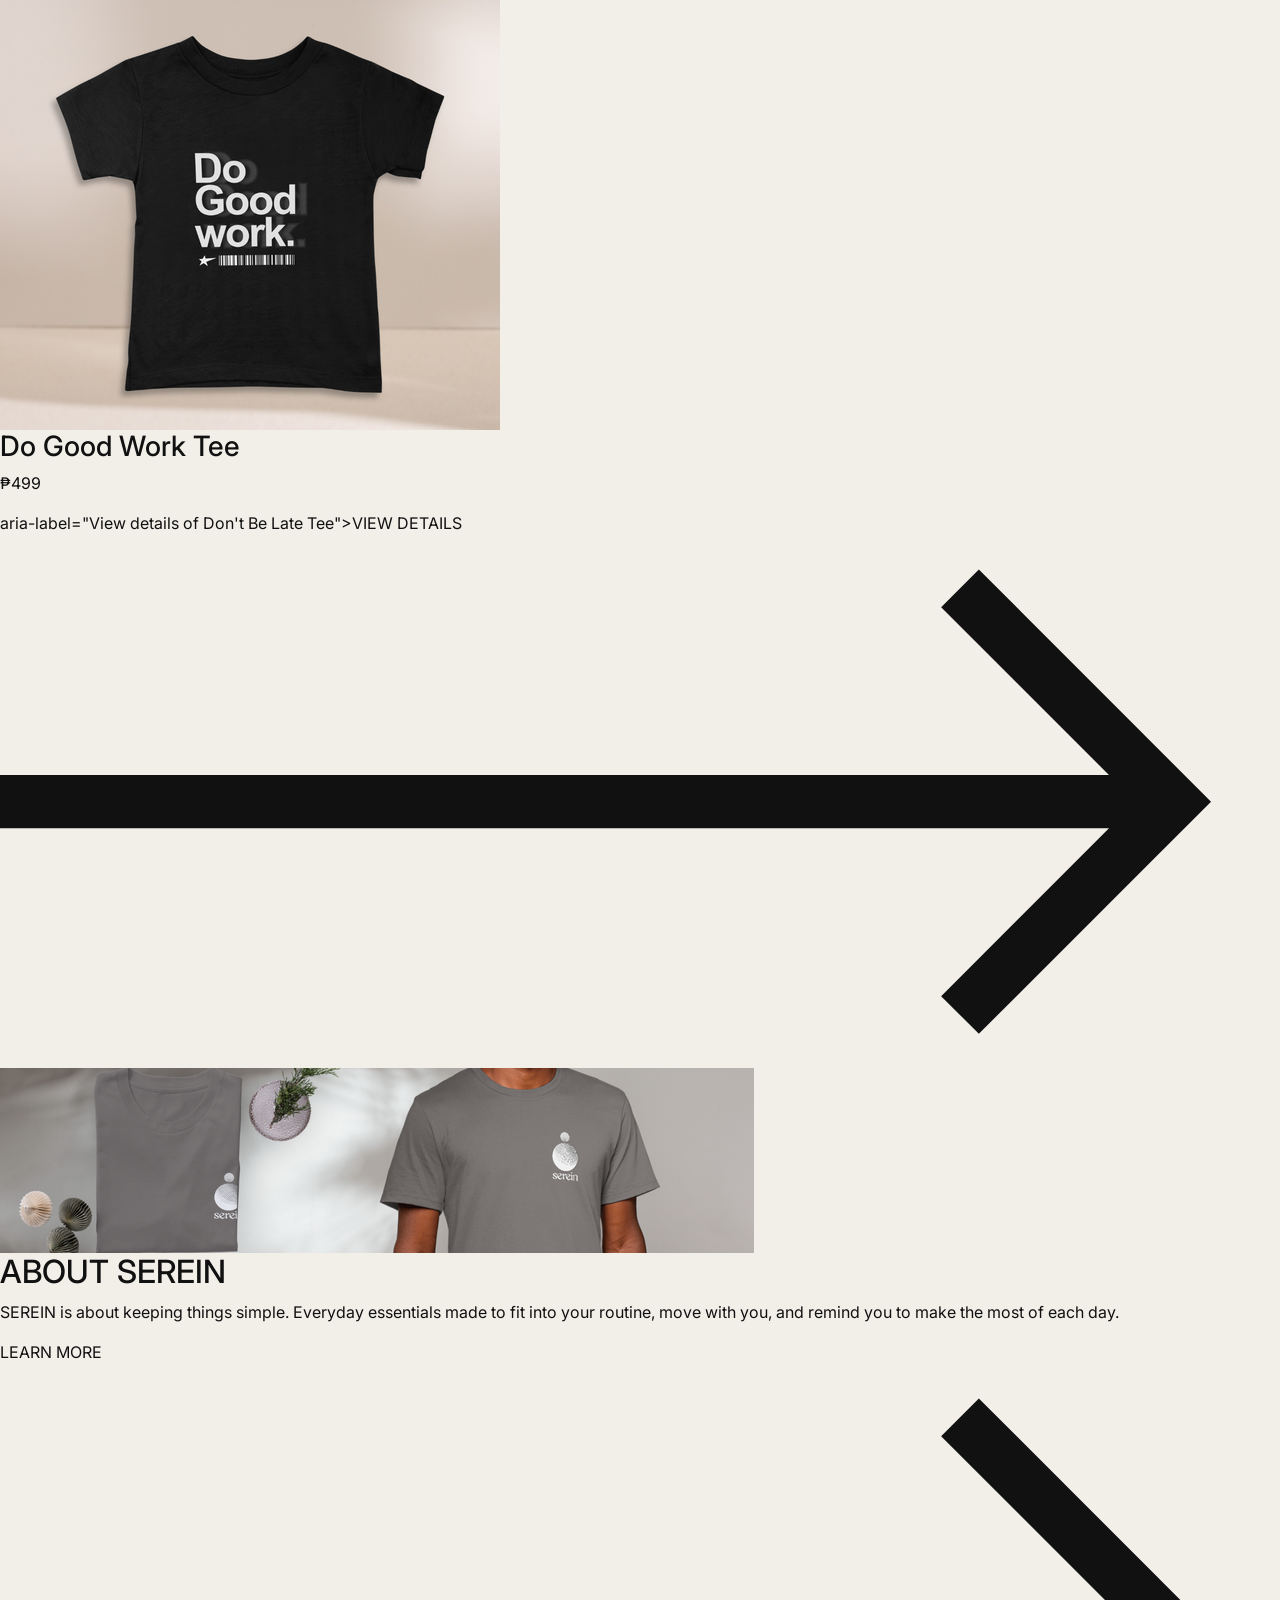
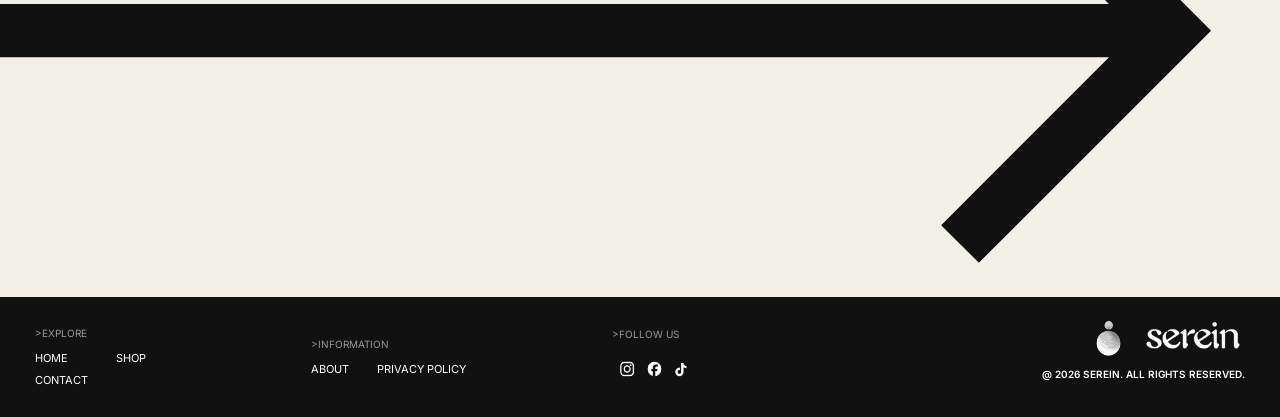
==== commit ec011c10: "Update footer wordmark image source" ====
--- a/index.html
+++ b/index.html
@@ -102,7 +102,7 @@
             <div class="footer-brand">
                 <div class="footer-brand-logo">
                     <img src="images-new/serein-icon.png" alt="Serein Logo" class="footer-icon">
-                    <img src="images/serein.png" alt="SEREIN" class="footer-wordmark">
+                    <img src="images-new/serein-wordmark-transparent.png" alt="SEREIN" class="footer-wordmark">
                 </div>
                 <p>@ 2026 SEREIN. ALL RIGHTS RESERVED.</p>
             </div>
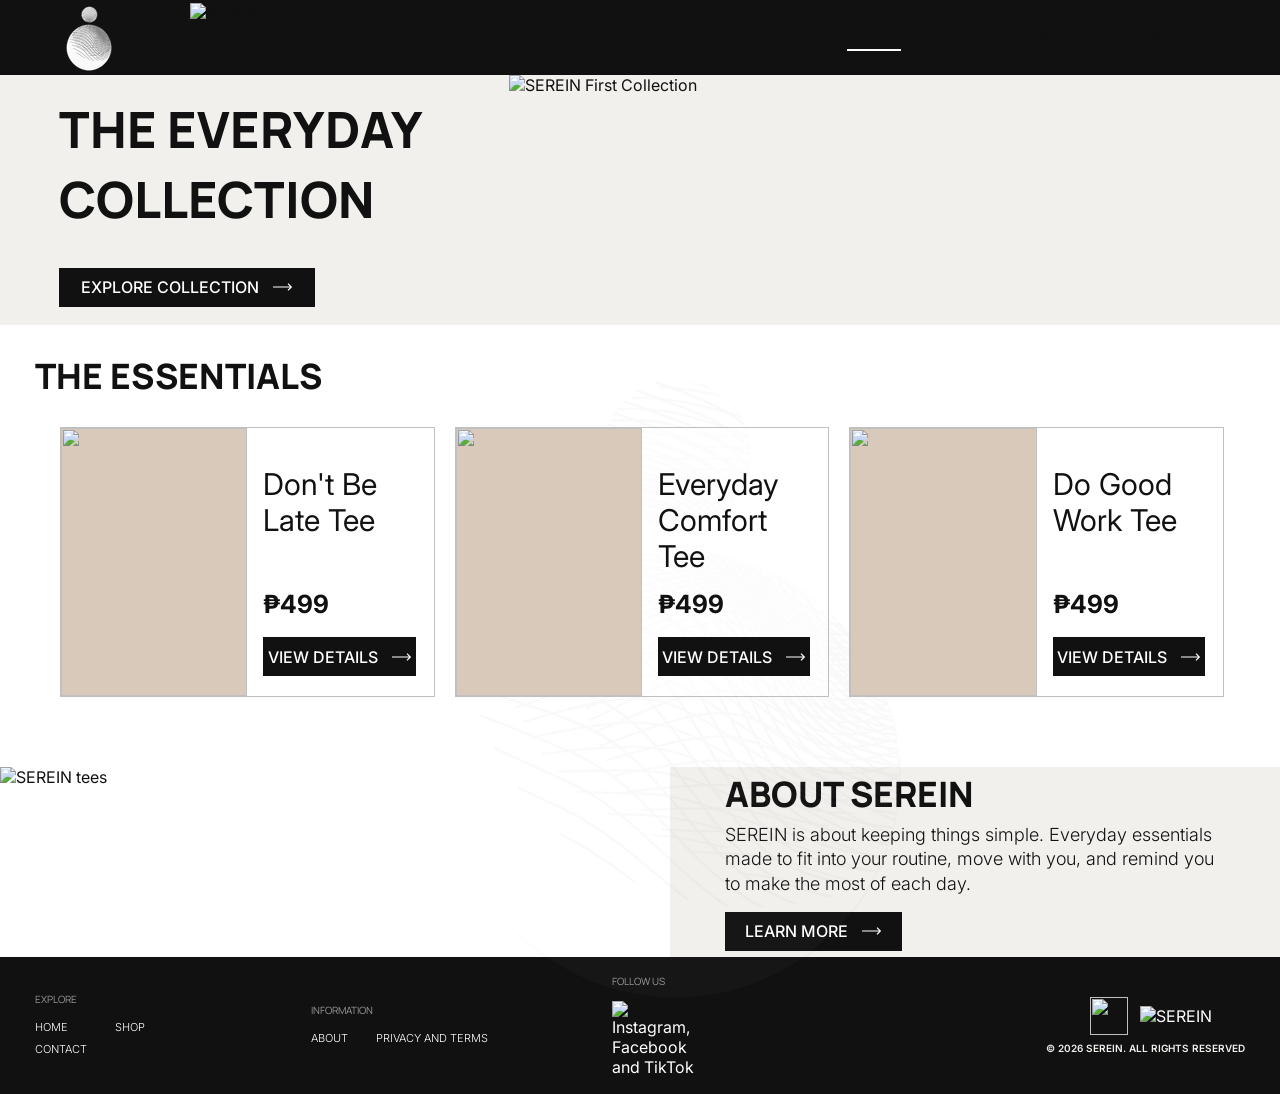
==== commit d3479716: "Fix image paths and improve HTML structure Updated image paths and corrected HTML structure for acce" ====
--- a/index.html
+++ b/index.html
@@ -8,12 +8,12 @@
     <link rel="stylesheet" href="css/style.css">
 </head>
 <body class="page-white">
-    <a class="skip-link" href="main-content">Skip to main content</a>
+    <a class="skip-link" href="#main-content">Skip to main content</a>
     <div class="site-container">
         <header class="site-header">
-            <a href="index.html" class="brand" aria-label="SEREIN home"
+            <a href="index.html" class="brand" aria-label="SEREIN home">
                 <img src="images-new/serein-icon.png" alt="Serein Icon" class="brand-icon">
-                <img src="images-new/serein-wordmark-transparent.png" alt="SEREIN" class="brand-wordmark>
+                <img src="images/serein-wordmark-transparent.png" alt="SEREIN" class="brand-wordmark">
             </a>
             <nav aria-label="Main navigation">
                 <a href="index.html" aria-current="page">HOME</a>
@@ -22,91 +22,93 @@
                 <a href="contact.html">CONTACT</a>
             </nav>
         </header>
-        
+
         <main id="main-content" tabindex="-1">
             <section class="hero">
-                <div class="here-text">
-                    <h1>THE EVERYDAY<br>COLLECTION</h1>
+                <div class="hero-text">
+                    <h1>The Everyday Collection</h1>
                     <a class="dark-button" href="shop.html">EXPLORE COLLECTION <svg viewBox="0 0 24 10" fill="none" stroke="currentColor" stroke-width="1.4" aria-hidden="true"><path d="M0 5h22M18 1l4 4-4 4"/></svg></a>
                 </div>
-                <img class="hero-image" src="images-new/cover-image.png" alt="SEREIN Collection">
+                <img class="hero-image" src="images/cover-image.png" alt="SEREIN First Collection">
             </section>
-            
+
             <section class="shop-section" id="shop">
-                <h2 class="section title">THE ESSENTIALS</h2>
-                <div class="product-grid"
+                <h2 class="section-title">The Essentials</h2>
+                <div class="product-grid">
                 <article class="product-card">
-                    <a class="produc-card-image" href="dont-be-late.html tabindex="-1" aria-hidden="true">
-                        <img src="images-new/dont-be-late-big-thumbnail.png" alt="White Dont Be Late Tee">
+                    <a class="product-card-image" href="dont-be-late.html" tabindex="-1" aria-hidden="true">
+                        <img src="images/dont-be-late-big-thumbnail.png" alt="">
                     </a>
                     <div class="product-card-body">
-                        <h3 class="product-crd-name">Don't Be Late Tee</h3>
+                        <h3 class="product-card-name">Don't Be Late Tee</h3>
                         <p class="product-card-price">₱499</p>
-                        <a class="dark-button" href="dont-be-late.html" aria-label="View details of Don't Be Late Tee">VIEW DETAILS <svg viewBox="0 0 24 10" fill="none" stroke="currentColor" stroke-width"1.4" aria-hidden="true"><path d="M0 5h22M18 1l4 4-4 4"/></svg></a>
+                        <a class="dark-button" href="dont-be-late.html" aria-label="View details of Don&#39;t Be Late Tee">VIEW DETAILS <svg viewBox="0 0 24 10" fill="none" stroke="currentColor" stroke-width="1.4" aria-hidden="true"><path d="M0 5h22M18 1l4 4-4 4"/></svg></a>
                     </div>
                 </article>
                 <article class="product-card">
                     <a class="product-card-image" href="everyday-comfort.html" tabindex="-1" aria-hidden="true">
-                        <img src="images-new/everyday-comfort-big-thumbnail.png" alt="Gray Everdy Comfort Tee">
+                        <img src="images/everyday-comfort-big-thumbnail.png" alt="">
                     </a>
                     <div class="product-card-body">
                         <h3 class="product-card-name">Everyday Comfort Tee</h3>
                         <p class="product-card-price">₱499</p>
-                        <a class="dark-button" href="everyday-comfort.html" aria-label="View details of Don't Be Late Tee">VIEW DETAILS <svg viewBox="0 0 24 10" fill="none" stroke="currentColor" stroke-width"1.4" aria-hidden="true"><path d="M0 5h22M18 1l4 4-4 4"/></svg></a>
+                        <a class="dark-button" href="everyday-comfort.html" aria-label="View details of Everyday Comfort Tee">VIEW DETAILS <svg viewBox="0 0 24 10" fill="none" stroke="currentColor" stroke-width="1.4" aria-hidden="true"><path d="M0 5h22M18 1l4 4-4 4"/></svg></a>
                     </div>
                 </article>
                 <article class="product-card">
-                    <a class="product-card-image" href="do-good-work.html tabindex="-1" aria-hidden="true">
-                        <img src="images-new/do-good-work-big-thumbnail.png" alt="Black Do Good Work Tee">
+                    <a class="product-card-image" href="do-good-work.html" tabindex="-1" aria-hidden="true">
+                        <img src="images/do-good-work-big-thumbnail.png" alt="">
                     </a>
                     <div class="product-card-body">
                         <h3 class="product-card-name">Do Good Work Tee</h3>
                         <p class="product-card-price">₱499</p>
-                        <a class="dark-button" href="do-good-work.html"> aria-label="View details of Don't Be Late Tee">VIEW DETAILS <svg viewBox="0 0 24 10" fill="none" stroke="currentColor" stroke-width"1.4" aria-hidden="true"><path d="M0 5h22M18 1l4 4-4 4"/></svg></a>
+                        <a class="dark-button" href="do-good-work.html" aria-label="View details of Do Good Work Tee">VIEW DETAILS <svg viewBox="0 0 24 10" fill="none" stroke="currentColor" stroke-width="1.4" aria-hidden="true"><path d="M0 5h22M18 1l4 4-4 4"/></svg></a>
                     </div>
                 </article>
+                </div>
             </section>
-            
+
             <section class="about-section" id="about">
-                <img src="images-new/about-serein-cover.png" alt="SEREIN Tee">
-                <div class=about-text>
-                    <h2>ABOUT SEREIN</h2>
+                <img src="images/about-serein-cover.png" alt="SEREIN tees">
+                <div class="about-text">
+                    <h2>About SEREIN</h2>
                     <p>SEREIN is about keeping things simple. Everyday essentials made to fit into your routine, move with you, and remind you to make the most of each day.</p>
-                    <a class="dark-button" href="contact.html" aria-label="Learn more about SEREIN and contact us">LEARN MORE <svg viewBox="0 0 24 10" fill="none" stroke="currentColor" stroke-width"1.4" aria-hidden="true"><path d="M0 5h22M18 1l4 4-4 4"/></svg></a>
+                    <a class="dark-button" href="contact.html" aria-label="Learn more about SEREIN and contact us">LEARN MORE <svg viewBox="0 0 24 10" fill="none" stroke="currentColor" stroke-width="1.4" aria-hidden="true"><path d="M0 5h22M18 1l4 4-4 4"/></svg></a>
                 </div>
             </section>
         </main>
-        
+
         <footer class="site-footer">
             <div class="footer-column">
-                <span class="footer-heading">>EXPLORE</span>
+                <span class="footer-heading">Explore</span>
                 <div class="footer-links">
-                    <a href="index.html">HOME</a>
-                    <a href="shop.html">SHOP</a>
-                    <a href="contact.html">CONTACT</a>
+                    <a href="index.html">Home</a>
+                    <a href="shop.html">Shop</a>
+                    <a href="contact.html">Contact</a>
                 </div>
             </div>
             <div class="footer-column">
-                <span class="footer-heading">>INFORMATION</span>
+                <span class="footer-heading">Information</span>
                 <div class="footer-links">
-                    <a href="index.html#about">ABOUT</a>
-                    <a href="privacy.html">PRIVACY POLICY</a>
+                    <a href="index.html#about">About</a>
+                    <a href="privacy.html">Privacy and Terms</a>
                 </div>
             </div>
             <div class="footer-column">
-                <span class="footer-heading">>FOLLOW US</span>
+                <span class="footer-heading">Follow us</span>
                 <div class="social-icons">
-                    <img src="images-new/media.png" alt="Instagram, Facebook, Tiktok">
+                    <img src="images/media.png" alt="Instagram, Facebook and TikTok">
                 </div>
             </div>
             <div class="footer-brand">
                 <div class="footer-brand-logo">
-                    <img src="images-new/serein-icon.png" alt="Serein Logo" class="footer-icon">
-                    <img src="images-new/serein-wordmark-transparent.png" alt="SEREIN" class="footer-wordmark">
+                    <img src="images/serein-icon.png" alt="" class="footer-icon">
+                    <img src="images/serein-wordmark-transparent.png" alt="SEREIN" class="footer-wordmark">
                 </div>
-                <p>@ 2026 SEREIN. ALL RIGHTS RESERVED.</p>
+                <p>© 2026 SEREIN. All rights reserved</p>
             </div>
         </footer>
     </div>
+    <script src="https://cdn.jsdelivr.net/npm/bootstrap@5.3.3/dist/js/bootstrap.bundle.min.js"></script>
 </body>
 </html>
--- a/css/style.css
+++ b/css/style.css
@@ -1,5 +1,17 @@
-
-@import url('https://fonts.googleapis.com/css2?family=Inter:wght@400;500;600;700&family=Manrope:wght@400;500;600;700;800&display=swap');
+@import url('https://fonts.googleapis.com/css2?family=Inter:wght@300;400;500;600;700;800&family=Manrope:wght@400;500;600;700;800&display=swap');
+
+:root {
+    --ink: #111111;
+    --ivory: #f2f0ec;
+    --gray: #8a8985;
+    --white: #ffffff;
+    --btn: #252525;
+    --error: #b3261e; /* 4.5:1+ on ivory and white */
+    --line: rgba(0, 0, 0, .25);
+    --max-width: 1440px;
+    --font-heading: 'Manrope', sans-serif;
+    --font-body: 'Inter', sans-serif;
+}
 
 * {
     margin: 0;
@@ -7,11 +19,35 @@
     box-sizing: border-box;
 }
 
+@media (prefers-reduced-motion: no-preference) {
+    html {
+        scroll-behavior: smooth;
+    }
+}
+
+/* Keep Bootstrap's Reboot from changing the Figma spacing:
+   this file loads after Bootstrap, so these win. */
+h1, h2, h3, h4, h5, h6, p, ul, ol {
+    margin: 0;
+}
+
 body {
-    width: 100%;
-    font-family: 'Inter', sans-serif;
-    color: #111;
-    background: #F2EFE9;
+    line-height: normal;
+}
+
+body {
+    font-family: var(--font-body);
+    color: var(--ink);
+    background: var(--ivory);
+}
+
+/* white-background pages (home, shop, product) */
+body.page-white {
+    background: var(--white);
+}
+
+img {
+    max-width: 100%;
 }
 
 a {
@@ -19,52 +55,638 @@
     text-decoration: none;
 }
 
+/* Sticky footer: every page fills the viewport */
 .site-container {
-    width: 100%;
-    max-width: none;
-    margin: 0;
-}
-
-/* HEADER */
+    min-height: 100vh;
+    display: flex;
+    flex-direction: column;
+    overflow-x: clip;
+}
+
+.site-container > main {
+    flex: 1 0 auto;
+}
+
+/* ---------- ACCESSIBILITY: skip link + visible focus ---------- */
+
+.skip-link {
+    position: absolute;
+    top: 8px;
+    left: 8px;
+    z-index: 1000;
+    padding: 10px 16px;
+    background: var(--white);
+    color: var(--ink);
+    font-weight: 600;
+    border: 2px solid var(--ink);
+    transform: translateY(-200%);
+}
+
+.skip-link:focus {
+    transform: none;
+}
+
+:focus-visible {
+    outline: 3px solid var(--ink);
+    outline-offset: 3px;
+}
+
+/* on the dark header and footer the ring must be light */
+.site-header :focus-visible,
+.site-footer :focus-visible,
+.dark-button:focus-visible,
+.btn-serein-submit:focus-visible {
+    outline-color: #f2f0ec;
+    outline-offset: 3px;
+    box-shadow: 0 0 0 3px #111111;
+}
+
+main:focus {
+    outline: none;
+}
+
+/* ---------- HEADER (75px bar) ---------- */
 
 .site-header {
-    width: 100%;
-    height: 80px;
-    padding: 0 45px;
-    background: #111;
+    height: 75px;
+    padding: 0 68px 0 60px;
+    background: var(--ink);
     display: flex;
     align-items: center;
     justify-content: space-between;
+    flex-shrink: 0;
 }
 
 .brand {
     display: flex;
     align-items: center;
-    gap: 13px;
+    gap: 70px;
 }
 
 .brand-icon {
-    width: 43px;
-    height: 43px;
+    width: 60px;
+    height: 70px;
     object-fit: contain;
 }
 
 .brand-wordmark {
-    width: 145px;
+    width: 172px;
+    height: 70px;
+    object-fit: contain;
+}
+
+.site-header nav {
+    display: flex;
+    align-items: center;
+    gap: 36px;
+}
+
+.site-header nav a {
+    color: var)--white);
+    font-size: 18px;
+    font-weight: 600;
+    text-transform: uppercase;
+    padding-bottom: 3px;
+    border-bottom: 2px solid transparent;
+}
+
+.site-header nav a:hover,
+.site-header nav a[aria-current="page"] {
+    border-bottom-color: var(--white);
+}
+
+/* ---------- BUTTONS (dark, with long arrow) ---------- */
+
+.dark-button {
+    display: inline-flex;
+    align-items: center;
+    justify-content: center;
+    gap: 14px;
+    height: 39px;
+    padding: 0 20px;
+    background: var(--ink);
+    color: var(--white);
+    font-family: var(--font-body);
+    font-size: 16px;
+    font-weight: 500;
+    text-transform: uppercase;
+    white-space: nowrap;
+    border: 0;
+    cursor: pointer;
+    transition: background-color .2s ease;
+}
+
+.dark-button:hover {
+    background: #3a3a3a;
+}
+
+.dark-button svg {
+    width: 20px;
+    height: 10px;
+    flex: none;
+}
+
+/* ---------- WATERMARK (brand mark behind content) ---------- */
+
+.watermark {
+    position: relative;
+    isolation: isolate;
+}
+
+.watermark::before {
+    content: "";
+    position: absolute;
+    z-index: -1;
+    pointer-events: none;
+    background: url("../images/serein-watermark.png") center top / 100% auto no-repeat;
+}
+
+/* ---------- HOME: HERO ---------- */
+
+.hero {
+    display: grid;
+    grid-template-columns: 509px minmax(0, 1fr);
+    background: var(--ivory);
+    min-height: 250px;
+}
+
+.hero-text {
+    padding: 0 40px 0 59px;
+    display: flex;
+    flex-direction: column;
+    justify-content: center;
+    gap: 34px;
+    align-items: flex-start;
+}
+
+.hero h1 {
+    font-family: var(--font-heading);
+    font-size: 50px;
+    font-weight: 800;
+    line-height: 70px;
+    text-transform: uppercase;
+}
+
+.hero .dark-button {
+    min-width: 256px;
+}
+
+.hero-image {
+    display: block;
+    width: 100%;
+    height: 100%;
+    min-height: 250px;
+    object-fit: cover;
+    object-position: left center;
+}
+
+/* ---------- HOME / SHOP: PRODUCT CARDS ---------- */
+
+.section-title {
+    font-family: var(--font-heading);
+    font-size: 35px;
+    font-weight: 800;
+    line-height: 1.2;
+    text-transform: uppercase;
+}
+
+.shop-section {
+    position: relative;
+    isolation: isolate;
+    padding: 30px 56px 60px 35px;
+    max-width: var(--max-width);
+    margin: 0 auto;
+}
+
+.shop-section::before {
+    content: "";
+    position: absolute;
+    z-index: -1;
+    pointer-events: none;
+    top: 0;
+    left: 384px;
+    width: 614px;
+    height: 719px;
+    background: url("../images-new/background-logo.png") center top / 100% auto no-repeat;
+    opacity: .35;
+}
+
+.product-grid {
+    display: grid;
+    grid-template-columns: repeat(3, minmax(0, 1fr));
+    gap: 20px;
+    padding: 0 0 0 25px;
+    margin-top: 30px;
+}
+
+.product-card {
+    display: grid;
+    grid-template-columns: minmax(0, 1fr) minmax(0, 1fr);
+    border: 1px solid var(--line);
+    background: rgba(255, 255, 255, .6);
+    min-height: 270px;
+}
+
+.product-card-image {
+    display: block;
+    background: #d9c9bb;
+    overflow: hidden;
+}
+
+.product-card-image img {
+    display: block;
+    width: 100%;
+    height: 100%;
+    object-fit: cover;
+}
+
+.product-card-body {
+    padding: 38px 18px 0 16px;
+    display: flex;
+    flex-direction: column;
+    align-items: flex-start;
+}
+
+.product-card-name {
+    font-size: 30px;
+    font-weight: 400;
+    line-height: 1.2;
+}
+
+.product-card-price {
+    font-size: 25px;
+    font-weight: 700;
+    margin: auto 0 18px;
+}
+
+.product-card .dark-button {
+    width: 100%;
+    margin-bottom: 20px;
+    font-size: 16px;
+}
+
+/* ---------- HOME: ABOUT STRIP ---------- */
+
+.about-section {
+    display: grid;
+    grid-template-columns: 754fr 686fr;
+    min-height: 185px;
+    margin-top: 10px;
+}
+
+.about-section img {
+    display: block;
+    width: 100%;
+    height: 100%;
+    min-height: 185px;
+    object-fit: cover;
+}
+
+.about-text {
+    background: var(--ivory);
+    padding: 6px 56px 6px 55px;
+    display: flex;
+    flex-direction: column;
+    justify-content: center;
+    align-items: flex-start;
+    gap: 8px;
+}
+
+.about-text h2 {
+    font-family: var(--font-heading);
+    font-size: 35px;
+    font-weight: 800;
+    text-transform: uppercase;
+}
+
+.about-text p {
+    font-size: 18px;
+    font-weight: 300;
+    line-height: 1.35;
+    margin-bottom: 8px;
+}
+
+/* ---------- SHOP PAGE ---------- */
+
+.shop-page-header {
+    padding: 50px 60px 0;
+    max-width: var(--max-width);
+    margin: 0 auto;
+}
+
+.shop-page-header h1 {
+    font-family: var(--font-heading);
+    font-size: 50px;
+    font-weight: 800;
+    text-transform: uppercase;
+    margin-bottom: 8px;
+}
+
+.shop-page-header p {
+    font-size: 18px;
+    font-weight: 300;
+}
+
+.shop-page-header + .shop-section {
+    padding-top: 10px;
+}
+
+/* ---------- PRIVACY POLICY ---------- */
+
+.privacy-page {
+    position: relative;
+    isolation: isolate;
+    overflow: hidden;
+    padding: 30px 41px 40px;
+}
+
+.privacy-page::before {
+    content: "";
+    position: absolute;
+    z-index: -1;
+    pointer-events: none;
+    top: -105px;
+    left: 135px;
+    width: 1182px;
+    height: 1383px;
+    background: url("../images/serein-watermark.png") center top / 100% auto no-repeat;
+    opacity: .35;
+}
+
+.privacy-content {
+    max-width: 860px;
+}
+
+.privacy-content h1,
+.privacy-section h2 {
+    font-family: var(--font-heading);
+    font-size: 40px;
+    font-weight: 700;
+    line-height: 1.2;
+}
+
+.privacy-date {
+    font-size: 18px;
+    margin: 12px 0 18px;
+}
+
+.intro-section p,
+.privacy-section p,
+.definitions-section li {
+    font-size: 18px;
+    line-height: 1.35;
+    margin-bottom: 18px;
+}
+
+.privacy-section {
+    margin-top: 28px;
+}
+
+.privacy-section h2 {
+    margin-bottom: 14px;
+}
+
+.definitions-section ul {
+    padding-left: 28px;
+    margin-top: 14px;
+}
+
+.definitions-section li {
+    margin-bottom: 16px;
+}
+
+/* ---------- FOOTER (120px bar) ---------- */
+
+.site-footer {
+    min-height: 120px;
+    padding: 11px 56px 14px 51px;
+    background: var(--ink);
+    color: var(--white);
+    display: grid;
+    grid-template-columns: 272px 296px minmax(0, 1fr) auto;
+    align-items: start;
+    column-gap: 20px;
+    flex-shrink: 0;
+}
+
+.footer-column {
+    display: flex;
+    flex-direction: column;
+    gap: 6px;
+}
+
+.footer-heading {
+    color: var(--ivory);
+    font-family: var(--font-heading);
+    font-size: 18px;
+    font-weight: 700;
+    text-transform: uppercase;
+    margin-bottom: 4px;
+}
+
+.footer-links {
+    display: flex;
+    flex-direction: column;
+    gap: 0;
+}
+
+.footer-links a {
+    display: inline-block;
+    padding: 2px 0;
+    font-size: 16px;
+    font-weight: 300;
+    text-transform: uppercase;
+    line-height: 1.25;
+}
+
+.footer-links a:hover {
+    text-decoration: underline;
+}
+
+.social-icons img {
+    display: block;
+    width: 104px;
     height: auto;
+}
+
+.footer-brand {
+    display: flex;
+    flex-direction: column;
+    align-items: flex-end;
+    gap: 4px;
+}
+
+.footer-brand-logo {
+    display: flex;
+    align-items: center;
+}
+
+.footer-icon {
+    width: 60px;
+    height: 70px;
     object-fit: contain;
 }
 
-.site-header nav {
-    display: flex;
-    align-items: center;
-    gap: 30px;
-}
-
-.site-header nav a {
-    color: #FFF;
-    font-size: 14px;
-    font-weight: 600;
+.footer-wordmark {
+    width: 172px;
+    height: 70px;
+    object-fit: contain;
+}
+
+.footer-brand p {
+    color: var(--ivory);
+    font-size: 16px;
+    font-weight: 700;
+    text-transform: uppercase;
+    text-align: right;
+}
+
+/* ---------- RESPONSIVE ---------- */
+
+@media (max-width: 1200px) {
+    .product-grid {
+        grid-template-columns: 1fr;
+        padding-left: 0;
+    }
+
+    .shop-section {
+        padding-left: 24px;
+        padding-right: 24px;
+    }
+
+    .shop-section::before {
+        left: 50%;
+        transform: translateX(-50%);
+    }
+}
+
+@media (max-width: 900px) {
+    .hero {
+        grid-template-columns: 1fr;
+    }
+
+    .hero-text {
+        padding: 40px 24px;
+    }
+
+    /* show the whole banner (its text sits mid-image) instead of cropping it */
+    .hero-image {
+        height: auto;
+        min-height: 0;
+    }
+
+    .hero h1 {
+        font-size: 38px;
+        line-height: 1.2;
+    }
+
+    .about-section {
+        grid-template-columns: 1fr;
+    }
+
+}
+
+@media (max-width: 1024px) {
+    .site-footer {
+        grid-template-columns: repeat(2, minmax(0, 1fr));
+        row-gap: 24px;
+    }
+
+    .footer-brand {
+        align-items: flex-start;
+        grid-column: 1 / -1;
+    }
+
+    .footer-brand p {
+        text-align: left;
+    }
+}
+
+@media (max-width: 700px) {
+    .site-header {
+        height: auto;
+        min-height: 75px;
+        padding: 10px 20px;
+        flex-wrap: wrap;
+        gap: 6px 20px;
+    }
+
+    .brand,
+    .brand-icon,
+    .brand-wordmark {
+        height: 52px;
+    }
+
+    .brand-icon {
+        width: 45px;
+    }
+
+    .brand-wordmark {
+        width: 128px;
+    }
+
+    .site-header nav {
+        gap: 18px;
+        flex-wrap: wrap;
+    }
+
+    .site-header nav a {
+        font-size: 14px;
+        padding: 12px 0 8px;
+    }
+
+    .footer-links a {
+        padding: 10px 0;
+    }
+
+    .product-card {
+        grid-template-columns: 1fr;
+    }
+
+    .product-card-image {
+        height: 240px;
+    }
+
+    .product-card-body {
+        padding: 20px 16px 0;
+    }
+
+    .product-card-price {
+        margin-top: 8px;
+    }
+
+    .shop-page-header {
+        padding: 36px 24px 0;
+    }
+
+    .shop-page-header h1,
+    .section-title,
+    .privacy-content h1,
+    .privacy-section h2 {
+        font-size: 30px;
+    }
+
+    .about-text {
+        padding: 28px 24px;
+    }
+
+    .privacy-page {
+        padding: 24px 22px 40px;
+    }
+
+    .privacy-page::before {
+        left: 50%;
+        transform: translateX(-50%);
+        width: 120vw;
+        height: 140vw;
+    }
+
+    .intro-section p,
+    .privacy-section p,
+    .definitions-section li,
+    .privacy-date {
+        font-size: 16px;
+    }
 }
 
 /* CONTACT PAGE MAIN SECTION */
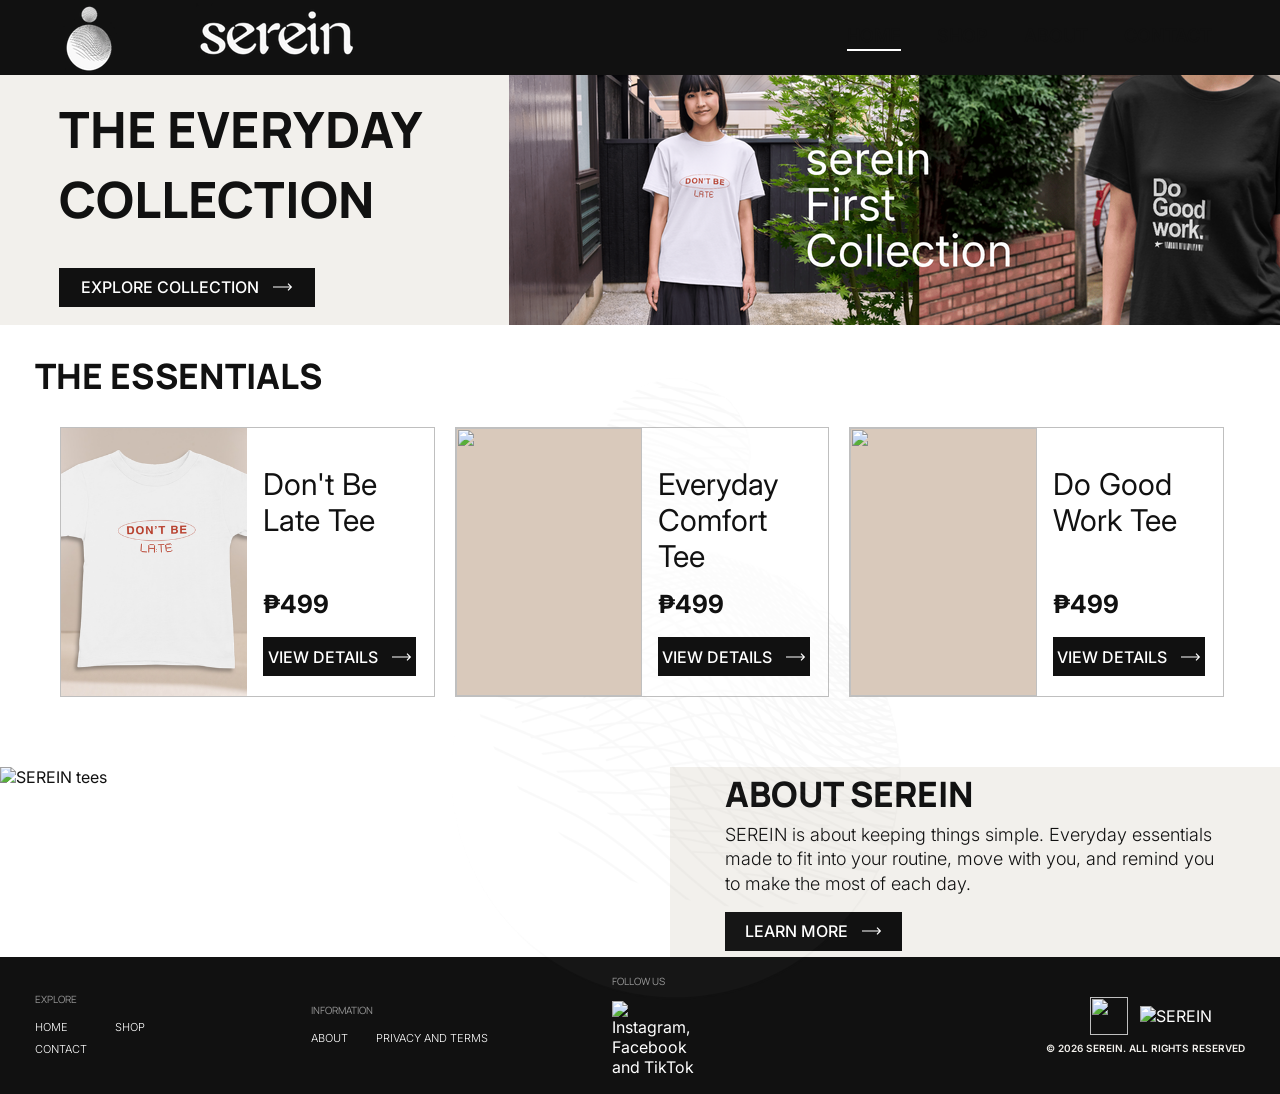
==== commit c1424872: "Update image paths to use 'images-new' directory" ====
--- a/index.html
+++ b/index.html
@@ -12,8 +12,8 @@
     <div class="site-container">
         <header class="site-header">
             <a href="index.html" class="brand" aria-label="SEREIN home">
-                <img src="images-new/serein-icon.png" alt="Serein Icon" class="brand-icon">
-                <img src="images/serein-wordmark-transparent.png" alt="SEREIN" class="brand-wordmark">
+                <img src="images-new/serein-icon.png" alt="" class="brand-icon">
+                <img src="images-new/serein-wordmark-transparent.png" alt="SEREIN" class="brand-wordmark">
             </a>
             <nav aria-label="Main navigation">
                 <a href="index.html" aria-current="page">HOME</a>
@@ -29,7 +29,7 @@
                     <h1>The Everyday Collection</h1>
                     <a class="dark-button" href="shop.html">EXPLORE COLLECTION <svg viewBox="0 0 24 10" fill="none" stroke="currentColor" stroke-width="1.4" aria-hidden="true"><path d="M0 5h22M18 1l4 4-4 4"/></svg></a>
                 </div>
-                <img class="hero-image" src="images/cover-image.png" alt="SEREIN First Collection">
+                <img class="hero-image" src="images-new/cover-image.png" alt="SEREIN First Collection">
             </section>
 
             <section class="shop-section" id="shop">
@@ -37,7 +37,7 @@
                 <div class="product-grid">
                 <article class="product-card">
                     <a class="product-card-image" href="dont-be-late.html" tabindex="-1" aria-hidden="true">
-                        <img src="images/dont-be-late-big-thumbnail.png" alt="">
+                        <img src="images-new/dont-be-late-big-thumbnail.png" alt="">
                     </a>
                     <div class="product-card-body">
                         <h3 class="product-card-name">Don't Be Late Tee</h3>
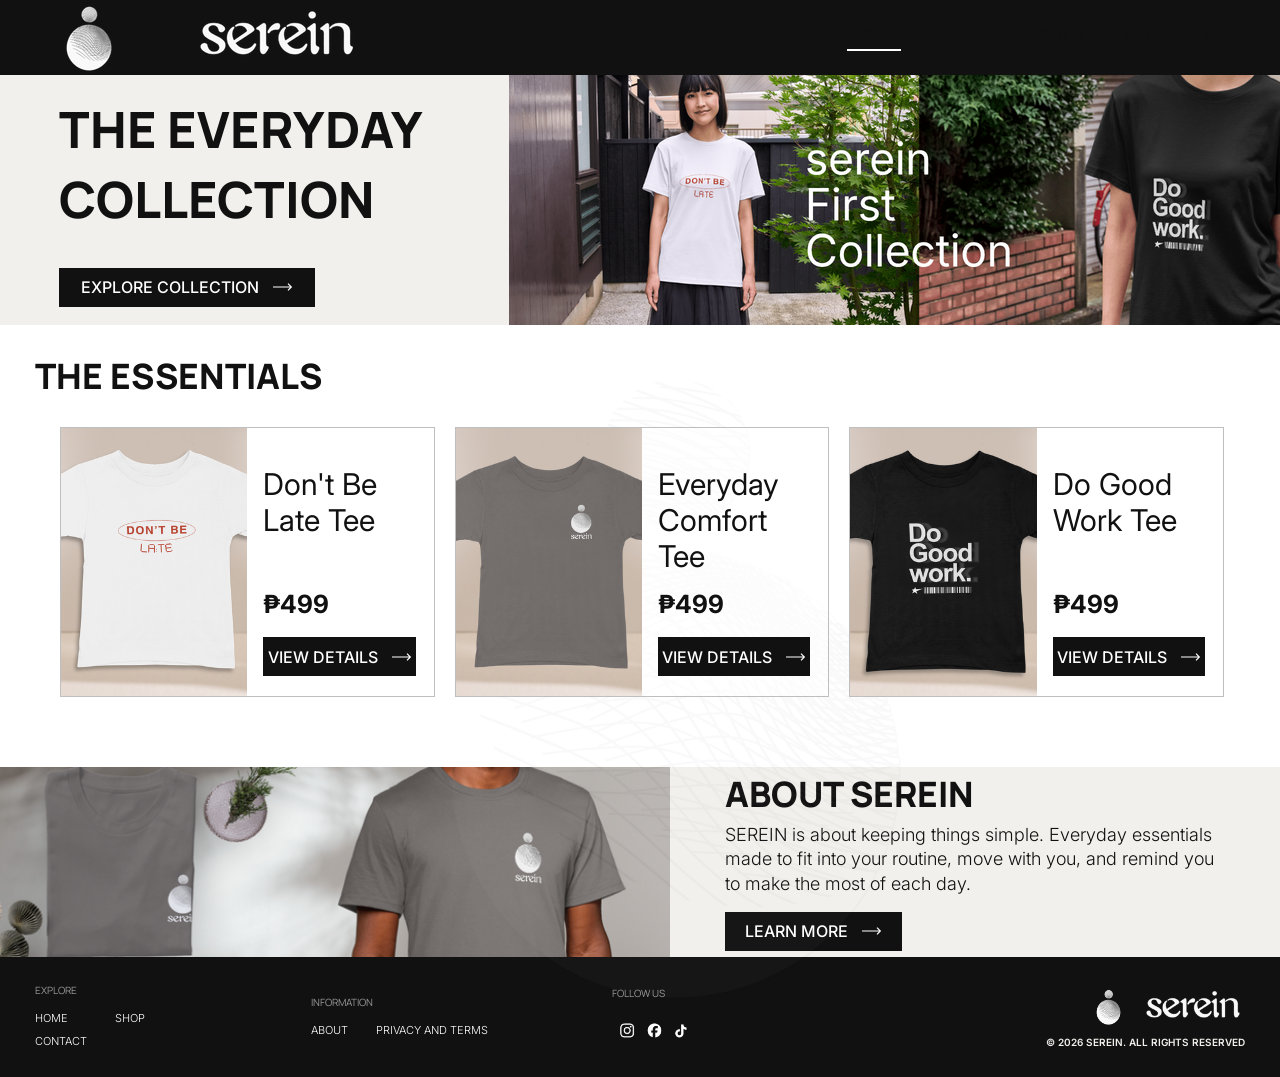
==== commit c02c5ce4: "Update image paths to use new directory structure" ====
--- a/index.html
+++ b/index.html
@@ -12,8 +12,8 @@
     <div class="site-container">
         <header class="site-header">
             <a href="index.html" class="brand" aria-label="SEREIN home">
-                <img src="images-new/serein-icon.png" alt="" class="brand-icon">
-                <img src="images-new/serein-wordmark-transparent.png" alt="SEREIN" class="brand-wordmark">
+                <img src="images/serein-icon.png" alt="" class="brand-icon">
+                <img src="images/serein-wordmark-transparent.png" alt="SEREIN" class="brand-wordmark">
             </a>
             <nav aria-label="Main navigation">
                 <a href="index.html" aria-current="page">HOME</a>
@@ -29,7 +29,7 @@
                     <h1>The Everyday Collection</h1>
                     <a class="dark-button" href="shop.html">EXPLORE COLLECTION <svg viewBox="0 0 24 10" fill="none" stroke="currentColor" stroke-width="1.4" aria-hidden="true"><path d="M0 5h22M18 1l4 4-4 4"/></svg></a>
                 </div>
-                <img class="hero-image" src="images-new/cover-image.png" alt="SEREIN First Collection">
+                <img class="hero-image" src="images/cover-image.png" alt="SEREIN First Collection">
             </section>
 
             <section class="shop-section" id="shop">
@@ -37,7 +37,7 @@
                 <div class="product-grid">
                 <article class="product-card">
                     <a class="product-card-image" href="dont-be-late.html" tabindex="-1" aria-hidden="true">
-                        <img src="images-new/dont-be-late-big-thumbnail.png" alt="">
+                        <img src="images/dont-be-late-big-thumbnail.png" alt="">
                     </a>
                     <div class="product-card-body">
                         <h3 class="product-card-name">Don't Be Late Tee</h3>
